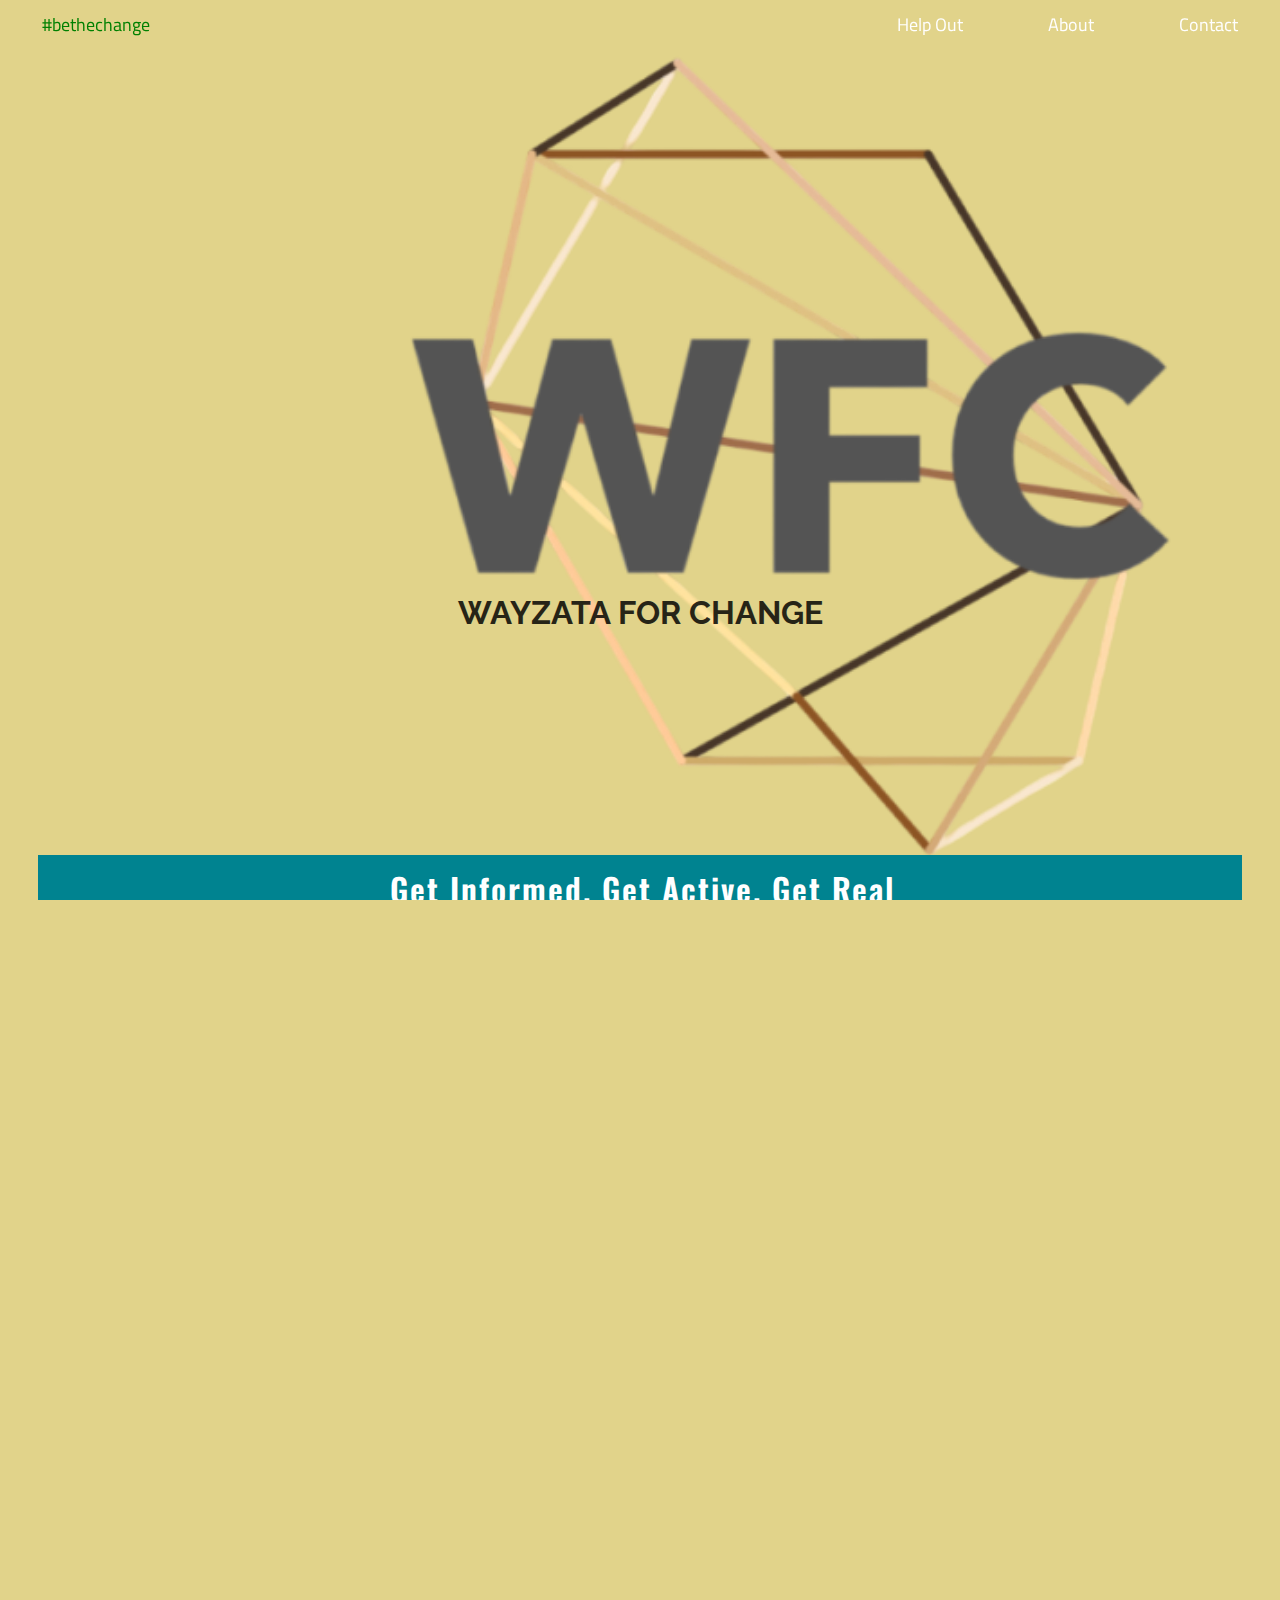
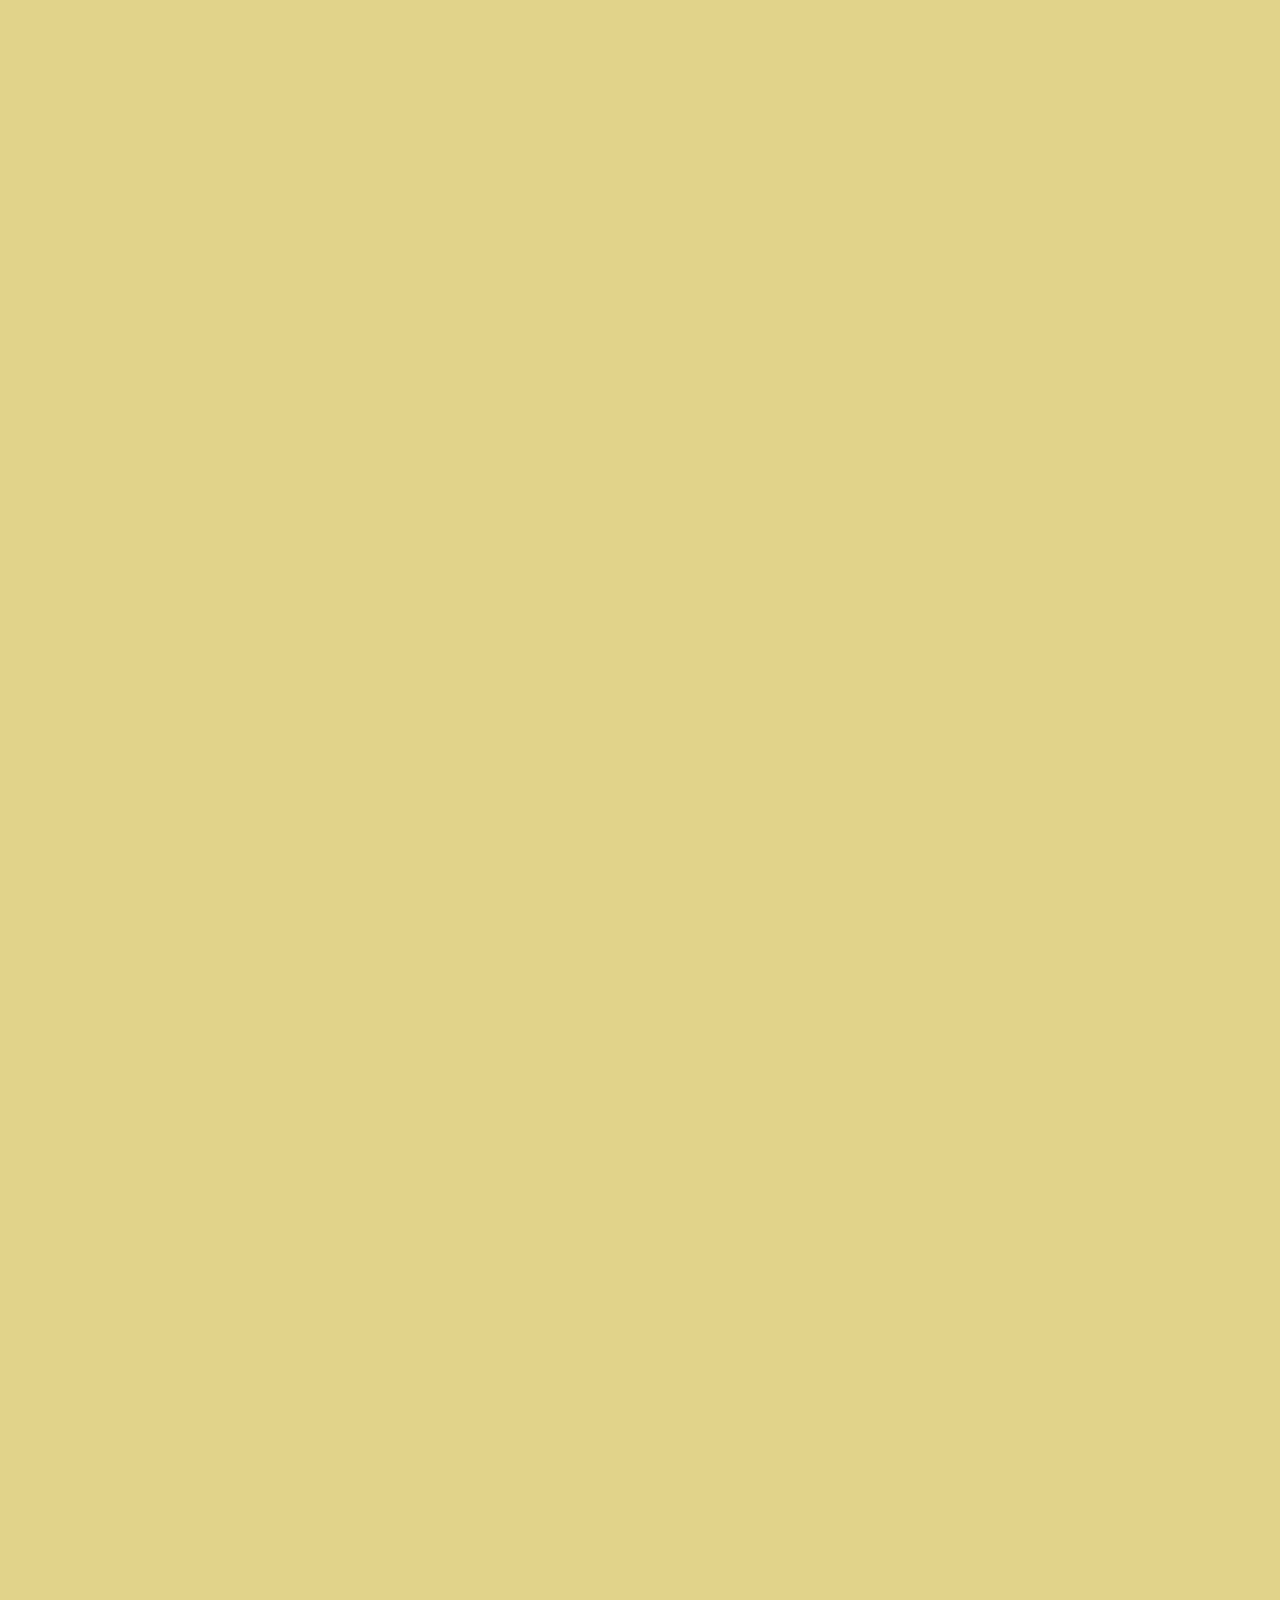
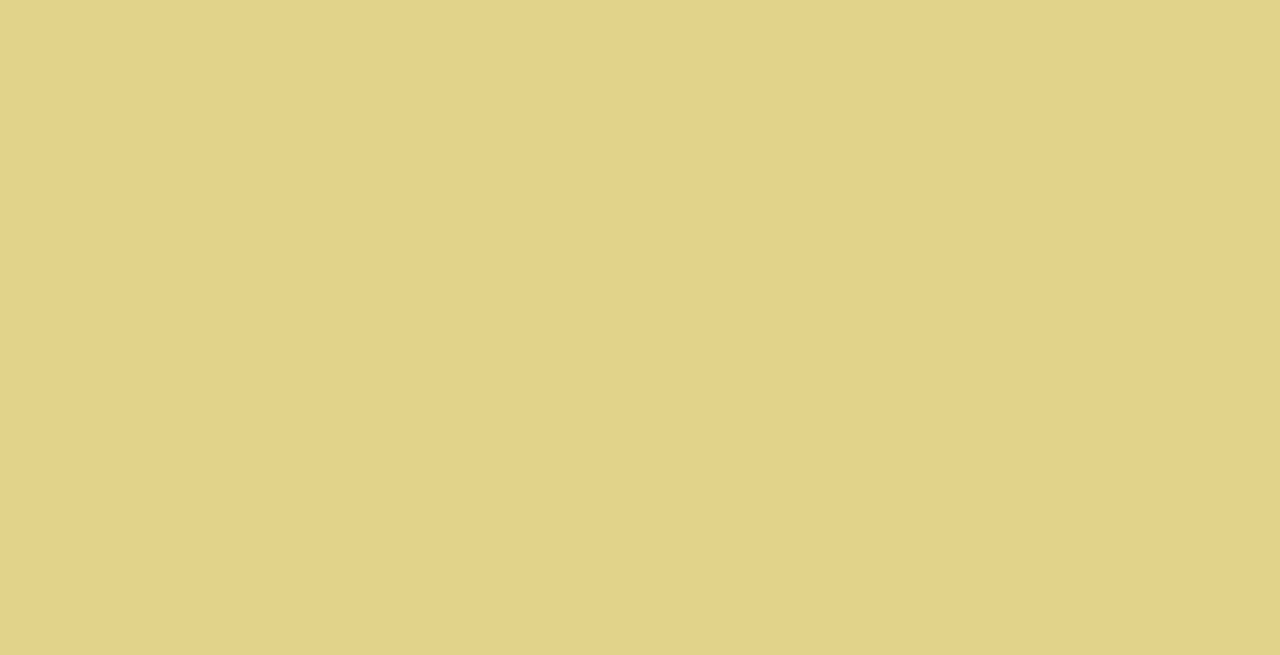
==== index.html @ 3276b5c0 "LMAO" ====
<!DOCTYPE html>
<html>
    <head>
      <script src="https://use.fontawesome.com/093dfdb2bb.js"></script>
    </head>
    <body id="body">
      <script src="https://ajax.googleapis.com/ajax/libs/jquery/3.5.1/jquery.min.js"></script>
      <script src="https://cdnjs.cloudflare.com/ajax/libs/trianglify/0.1.5/trianglify.min.js"></script>
      <script src="https://cdnjs.cloudflare.com/ajax/libs/d3/3.5.5/d3.min.js"></script>

      <script src="js/stylescripts.js"> </script>
      <link rel="stylesheet" type="text/css" href="css/default.css">
      <link rel="stylesheet" type="text/css" href="css/index.css">

          <div class="header2">
              <div class="logo2"> <img src="images/logo.png" /> </div>
          </div>

          <div class="header">
            <a class="mobile-navbar-l" onClick="dropDown()"><i class="fa fa-bars"></i></a>
            <a href="#about" class="green mobile-navbar-r"onClick="document.getElementById('Beats').scrollIntoView();">#bethechange</a>
            <a href="index.html" class="logo"><img class="bogo bogo2" src="https://media.discordapp.net/attachments/701884752554360853/701922006379266058/image0.png" /></a>
            <a href="/about.html">Help Out</a>
            <a href="/about.html"> About </a>
            <a onClick="document.getElementById('Contact').scrollIntoView();"> Contact </a>
            <!-- <a class="mobile-navbar-r" href="launch.html"><img class="icon"> -->
          </div>

          <div class="dropdown-navbar">
            <a class="dropdown-content" href="/about.html">Help Out</a>
            <br />
            <a class="dropdown-content" onClick="document.getElementById('Pricing').scrollIntoView();"> About</a>
            <br />
            <a class="dropdown-content"> Contact </a>
          </div>


          <div class="titleText">
            <h1> WAYZATA FOR CHANGE </h1>
          </div>

          <div class="main">
            <div class="space1"> </div>
            <h1 class="sbttl"> Get Informed. Get Active. Get <u> Real </u> </h1>
            <hr> </hr>
            <h2 class="sbttl2"> Welcome to Wayzata For Change. We are a student-run group looking to unite the community in response not only to the events of George Floyd, but all types of discrimination as well. <br /> <br />

Our intention is to bring the community together to create positive solutions, increase awareness and understanding of this problem, and serve as a platform for those impacted to share their experiences. We want to help students develop empathy for their peers and show how close to home this issue is for our community. Therefore, we will not tolerate hateful comments.

Some posts to look forward to:
Statistics on the issue
A timeline about the history of the issue
How to contact representatives
How to share your experiences
Relevant articles, Ted talks, or videos
And more

Thank you for showing interest in our cause. We are open to feedback and new ideas to post by clicking here https://forms.gle/tkru8dXtZkygZZ2e6 or email us at wayzataforchange@gmail.com.
</h2>
          </div>

      </body>



</html>
---- css/default.css ----
@import url('https://fonts.googleapis.com/css?family=Quicksand:600&display=swap');
@import url('https://fonts.googleapis.com/css2?family=Lora&family=Titillium+Web:wght@300;400&display=swap');
@import url('https://fonts.googleapis.com/css2?family=Lora&family=Montserrat&family=Titillium+Web:ital,wght@0,300;0,400;1,400&display=swap');
@import url('https://fonts.googleapis.com/css2?family=Lora:wght@500&display=swap');
@import url('https://fonts.googleapis.com/css2?family=Lora:wght@500&family=Raleway&display=swap');
@import url('https://fonts.googleapis.com/css2?family=Nunito:ital,wght@1,300&family=Open+Sans:wght@600&display=swap');
@import url('https://fonts.googleapis.com/css2?family=Work+Sans:ital,wght@1,300&display=swap');
@import url('https://fonts.googleapis.com/css2?family=Titillium+Web:wght@300&display=swap');
@import url('https://fonts.googleapis.com/css2?family=Quicksand&display=swap');
@import url('https://fonts.googleapis.com/css2?family=Oswald:wght@300&display=swap');

.header2 {
  z-index:-2;
  position: absolute;
  margin-left: auto;
  margin-right: auto;
  left: 0;
  right: 0;
  text-align: center;
  /* background-color: black; */
}

.logo2 {
  height:100vh;
  margin-left:auto;
  margin-right: auto;
  width:578px;
  /* z-index:0 */
}

img {
  height:inherit;
}

.titleText {
  color:black;
  display: none;
  z-index:-1;
  position: absolute;
  top:66%;
  margin-left: auto;
  margin-right: auto;
  left: 0;
  right: 0;
  text-align: center;
  /* font-family: 'Lora', serif; */
  font-family: 'Raleway', sans-serif;
}

@media screen and (max-width: 500px) {
  .logo2{
    width:100vw;
    margin-left:auto;
    margin-right: auto;
    height:auto;
  }

  img {
    width:inherit;
  }

}

html,body{
  height:100%;
  overflow-x:hidden;
}

body{
  background:#E1D38A;
  /* background-size:cover; */
  font-family:sans-serif;
  text-align:center;
  padding-top:20%
}

.content {
	width: 400px;
	background: #fff;
	padding: 30px;
	text-align: center;
	z-index: 995;
  box-shadow:0 3px 36px 0 rgba(0, 0, 0, 0.6);
  display:inline-block;
  opacity:0.7;
  color:#666;
  text-decoration:none;
  transition:all 0.2s
}

.content:hover{
  box-shadow:0 3px 6px 0 rgba(0, 0, 0, 0.3);
  padding:40px;
  margin-top:-10px;
  color:#444
}

.sbttl {
  font-family: 'Oswald', sans-serif;
  text-align: center;
  font-weight: 600;
  margin-left:5px;
  letter-spacing: 2px;
  color:white;
}

.sbttl2 {
  text-align: center;
  /* margin-left:5px; */
  font-family: 'Quicksand', sans-serif;
  color: rgb(94, 94, 94);
  font-weight: 100;
  background-color: white;
}
---- css/index.css ----
@import url('https://fonts.googleapis.com/css?family=Quicksand:600&display=swap');
@import url('https://fonts.googleapis.com/css2?family=Lora&family=Titillium+Web:wght@300;400&display=swap');
@import url('https://fonts.googleapis.com/css2?family=Lora&family=Montserrat&family=Titillium+Web:ital,wght@0,300;0,400;1,400&display=swap');


* {
  margin:0;
      box-sizing: border-box;
}

:root {
  --header-bg-col: #212654;
  --header-txt-col: white;
  --dropdown-bg-col: #212654;
  --dropdown-txt-col:white;
  --header-txt-col-hover: rgb(175, 175, 175);

}

[page-theme=dark] {
  --header-bg-col: black;
  --header-txt-col:rgba(225, 179, 130, 0.85);
  --header-txt-col-hover: rgba(225, 179, 130, 1);
  --dropdown-bg-col: black;
  --dropdown-txt-col: white;
}
/* HEADER */

html, body {
    margin:0;
    padding:0;
    transition: all 0.2s ease-in-out;
}

.header {
  z-index:40;
  margin:0;
  position:fixed;
  top:0px;
  display: flex;
  width:100%;
  height:44px;
}

.header a:hover {
  color: var(--header-txt-col-hover);
}

.header a {
    cursor:pointer;
    flex-grow: 1;

    text-align: center;
    text-decoration: none;

    padding: 12px;
    line-height: 25px;

    font-size: 18px;
    font-family: 'Titillium Web', sans-serif;

    transition: all 0.2s ease-in-out;


    color: var(--header-txt-col);

    transition: all 0.2s ease-in-out;
}

.icon {
  height:24px;
  width:auto;
}

.header a.mobile-navbar-l {
  display:none;
}

.header a.logo {
  font-size: 25px;
  font-weight: bold;
  font-family: 'Montserrat', sans-serif;
  opacity: 0;
  flex-grow:10;
}

.toggle-theme-asset {
  transition: all 0.2s ease-in-out;
}
.toggle-theme-asset:before {
  content: ' \25D1';
}
/* .toggle-theme-asset:hover:hover:before {
  content: ' \25D1';
  rotate: 180deg;
} */

/* MOBILE */

.dropdown-content {
  display:none;
}

@media screen and (max-width: 767px) {

  .main {
    width:100% !important;
    margin-left:0 !important;
    margin-right:0 !important;
  }

  .header a {
    display: none;
    height: 48px;
  }

      .expandable-l, .expandable-r {
          display:block !important;
      }

      #stuff-2-r {
      display:none !important;
      flex-grow:0;
    }

      #stuff-r {
      display:none !important;
      flex-grow:0;
    }


    .logo {
        /* display:block !important; */
        text-align: center !important;
    }
    .header {
        height:48px;
    }

    .sep {
    colspan:2;
  }

    .mobile-navbar-l {
      display:block !important;
      float:left;
      width: 50px;
      margin:none;
      flex-grow: 1;
    }

    .mobile-navbar-r {
      display:block !important;
      float:right;
      text-align:right !important;
      width: 50px;
      margin:none;
      flex-grow: 1;
    }

    .logo_expandable {
      flex-grow:1;
    }

    .dropdown-navbar {
      margin-top:48px;
    }
    .sbttl {
      font-size: 25px !important;
    }

    .txt {
      font-size: 30px !important;
    }

}

.expandable-l {
    display:none;
}
.dropdown-navbar {
  top:0;
  height:0;
  width:100%;
  z-index: 10;
  position: fixed;
  margin-top:44px;
  background-color:var(--dropdown-bg-col);
  color:var(--dropdown-txt-col);
}

.dropdown-content {
  display: none;
  color: var(--default-text);
  text-align: center;
  padding: 12px;
  text-decoration: none;
  font-size: 18px;
  line-height: 25px;
  height: 44px;
  transition: all 0.2s ease-in-out;
  font-family: 'Titillium Web', sans-serif;
}

.dropdown-content:hover {
  color: var(--header-txt-color-hover);
}

.active  a{
  background-color: var(--header-bg-col) !important;
}

.dropdown a{

    background-color: var(--header-bg-col) !important;

}
.a.mobile-navbar-l {
  text-align-last: left !important;
}
a.mobile-navbar-l {
  text-align-last: left;
}

.footer {
  text-align:center;
  text-decoration: none;
  text-decoration-color: var(--header-txt-col);
  position: relative;
  z-index: 5;
}

.footer a {
  font-size:20px;
  color: var(--header-txt-col) !important;
  font-family: 'Titillium Web', sans-serif;
text-decoration:none;}

.bogo {
  height:32px;
  width:auto;
  padding-right: 6px;
  padding-left: 6px;;



}


.green {
  color:green !important;
}

.header {
  /* background-color: white; */
}

.main {
  background-color: rgb(0, 131, 144);
  width:94%;
  margin-left: 3%;
  margin-right: 3%;
  height:3000px;
  position:relative;
  margin-top:95vh;
}

.horizontal-line {
  margin-top:15px;
}

.space1 {
  height: 10px;
}
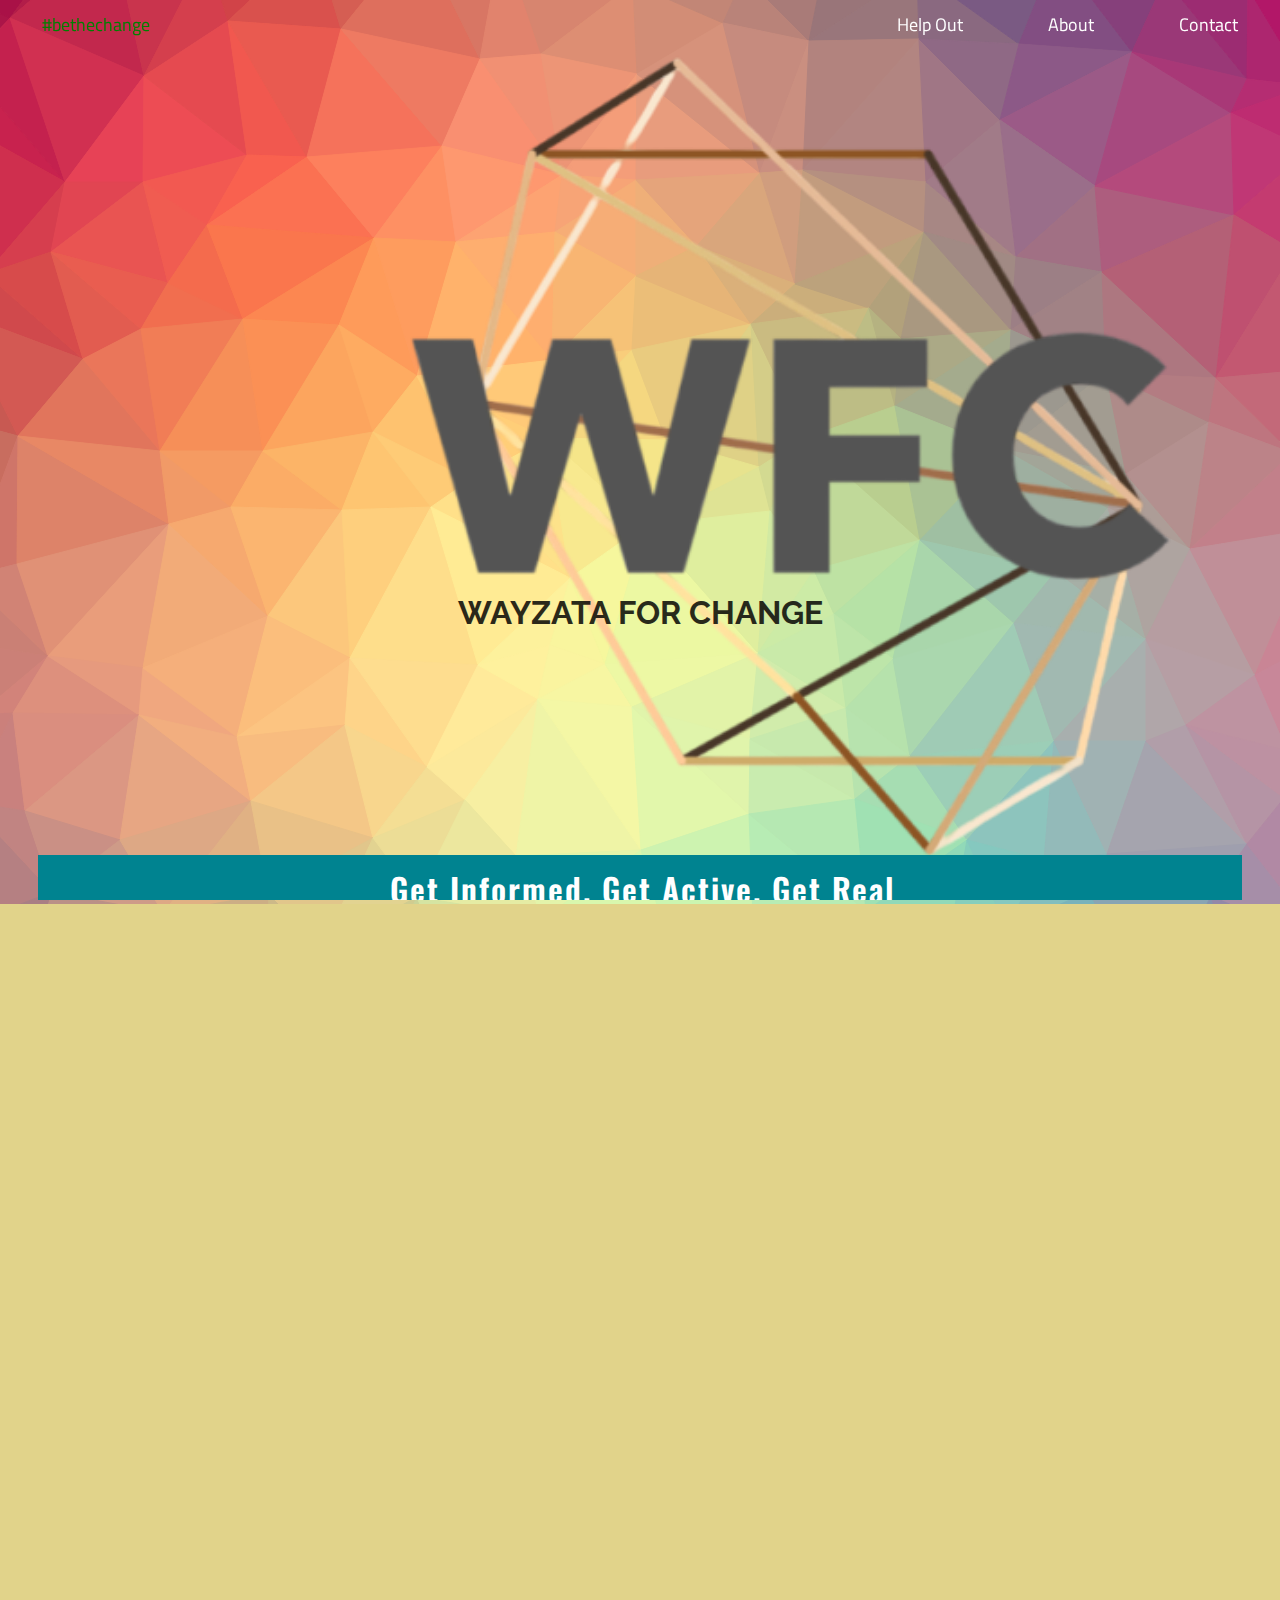
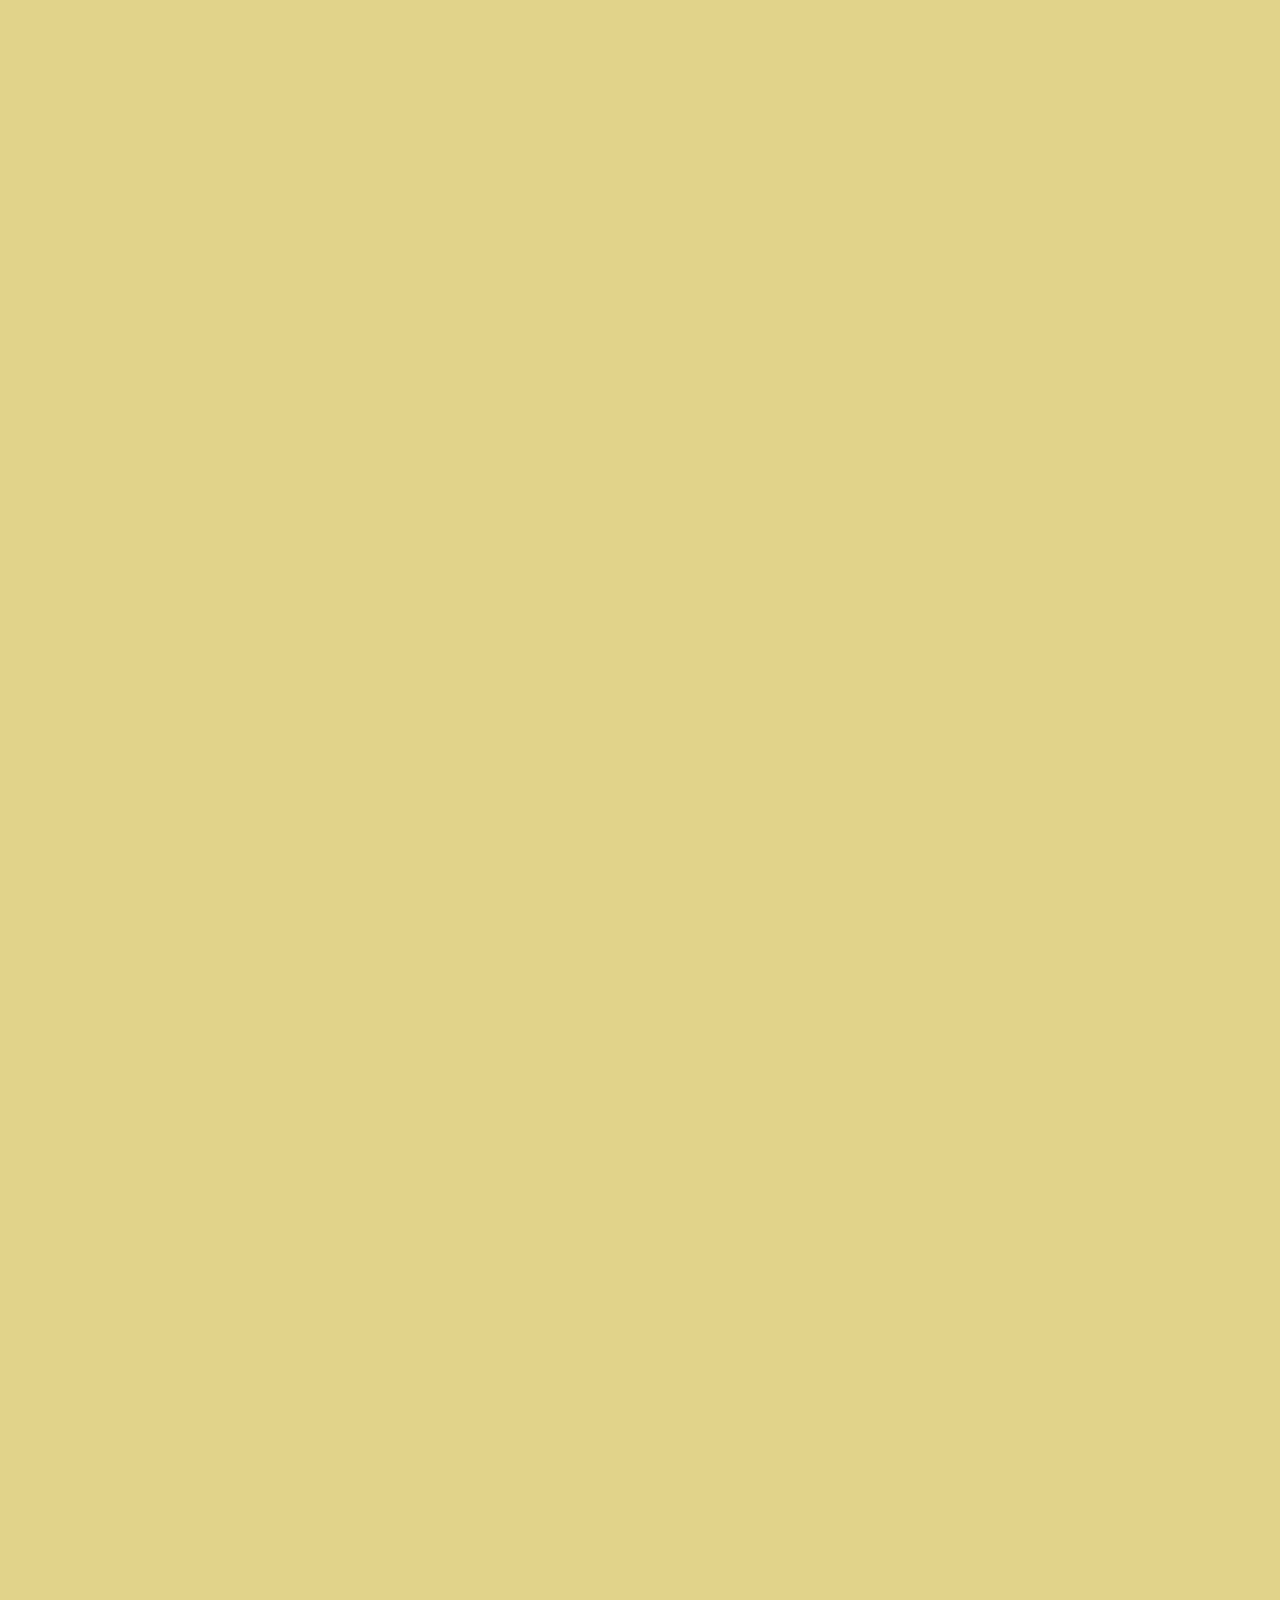
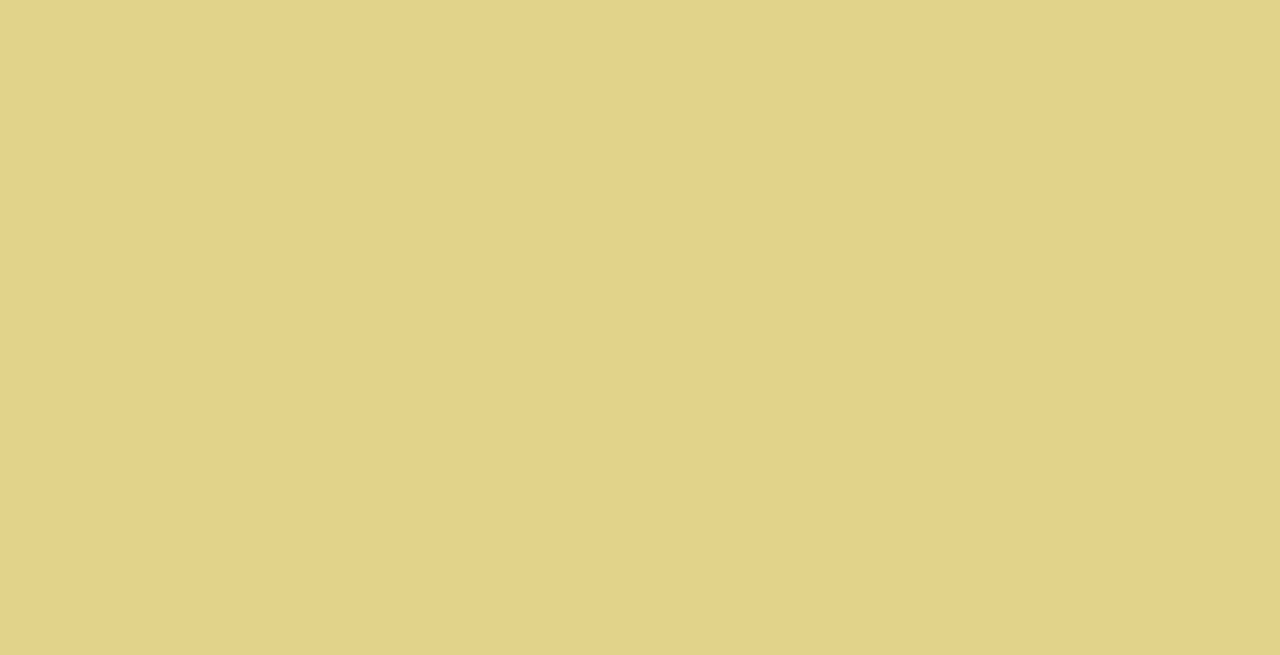
==== commit b28ce756: "a" ====
--- a/index.html
+++ b/index.html
@@ -3,7 +3,7 @@
     <head>
       <script src="https://use.fontawesome.com/093dfdb2bb.js"></script>
     </head>
-    <body id="body">
+    <body id="body" style="background-image: url([data-uri])">
       <script src="https://ajax.googleapis.com/ajax/libs/jquery/3.5.1/jquery.min.js"></script>
       <script src="https://cdnjs.cloudflare.com/ajax/libs/trianglify/0.1.5/trianglify.min.js"></script>
       <script src="https://cdnjs.cloudflare.com/ajax/libs/d3/3.5.5/d3.min.js"></script>
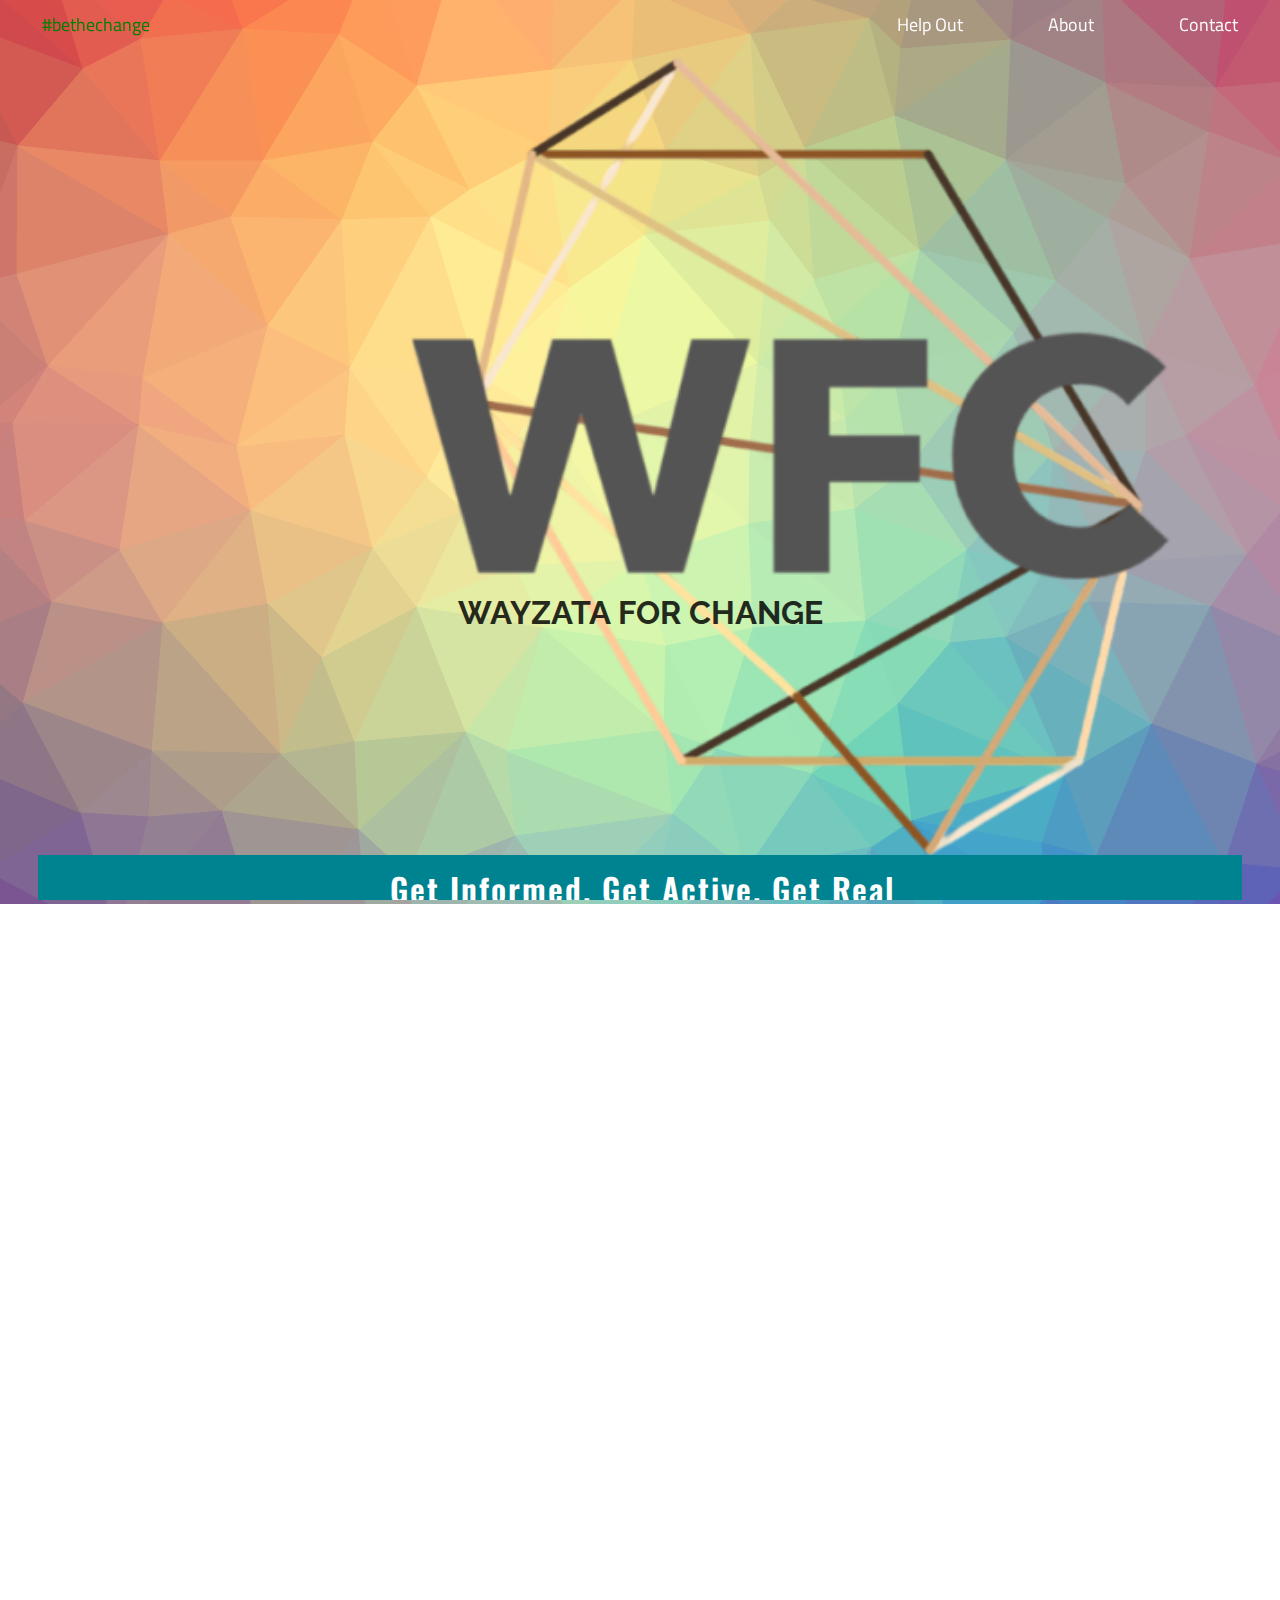
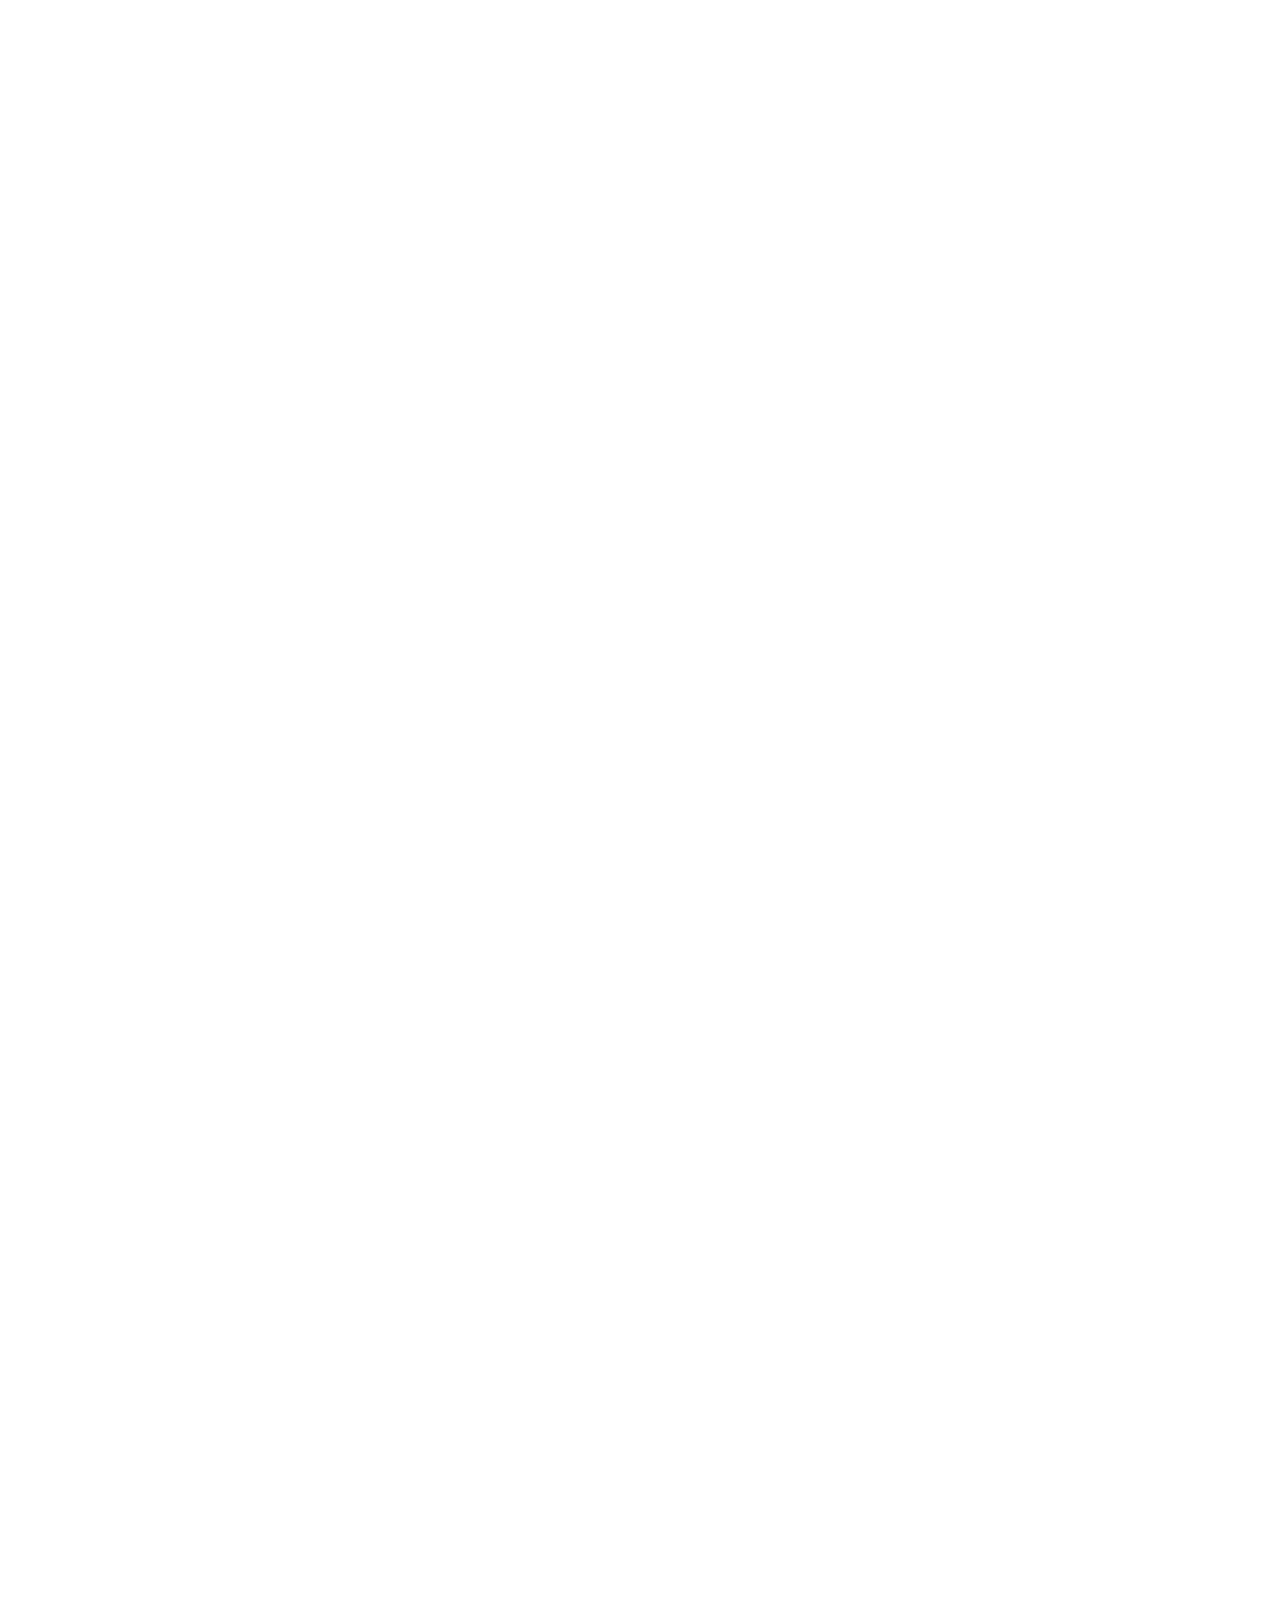
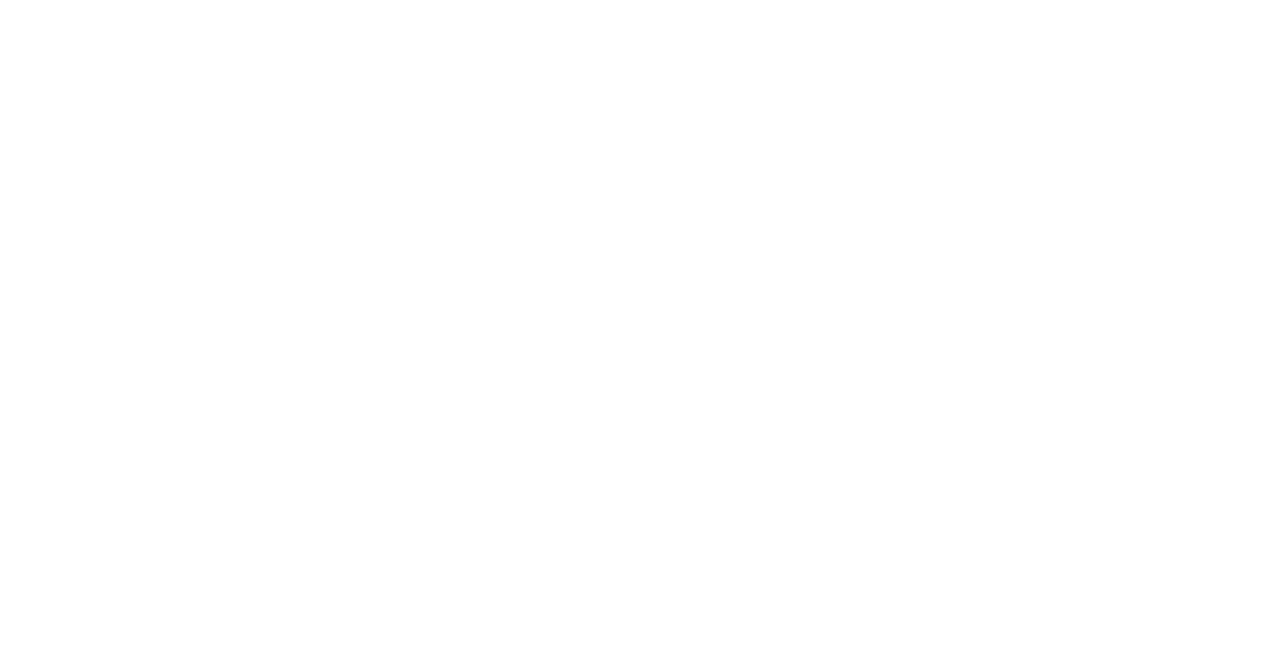
==== commit 8e578950: "epic" ====
--- a/index.html
+++ b/index.html
@@ -3,7 +3,7 @@
     <head>
       <script src="https://use.fontawesome.com/093dfdb2bb.js"></script>
     </head>
-    <body id="body" style="background-image: url([data-uri])">
+    <body id="body" >
       <script src="https://ajax.googleapis.com/ajax/libs/jquery/3.5.1/jquery.min.js"></script>
       <script src="https://cdnjs.cloudflare.com/ajax/libs/trianglify/0.1.5/trianglify.min.js"></script>
       <script src="https://cdnjs.cloudflare.com/ajax/libs/d3/3.5.5/d3.min.js"></script>
--- a/css/default.css
+++ b/css/default.css
@@ -112,3 +112,11 @@
   font-weight: 100;
   background-color: white;
 }
+
+body {
+  background: url([data-uri]) no-repeat center center fixed;
+ -webkit-background-size: cover;
+ -moz-background-size: cover;
+ -o-background-size: cover;
+ background-size: cover;
+}
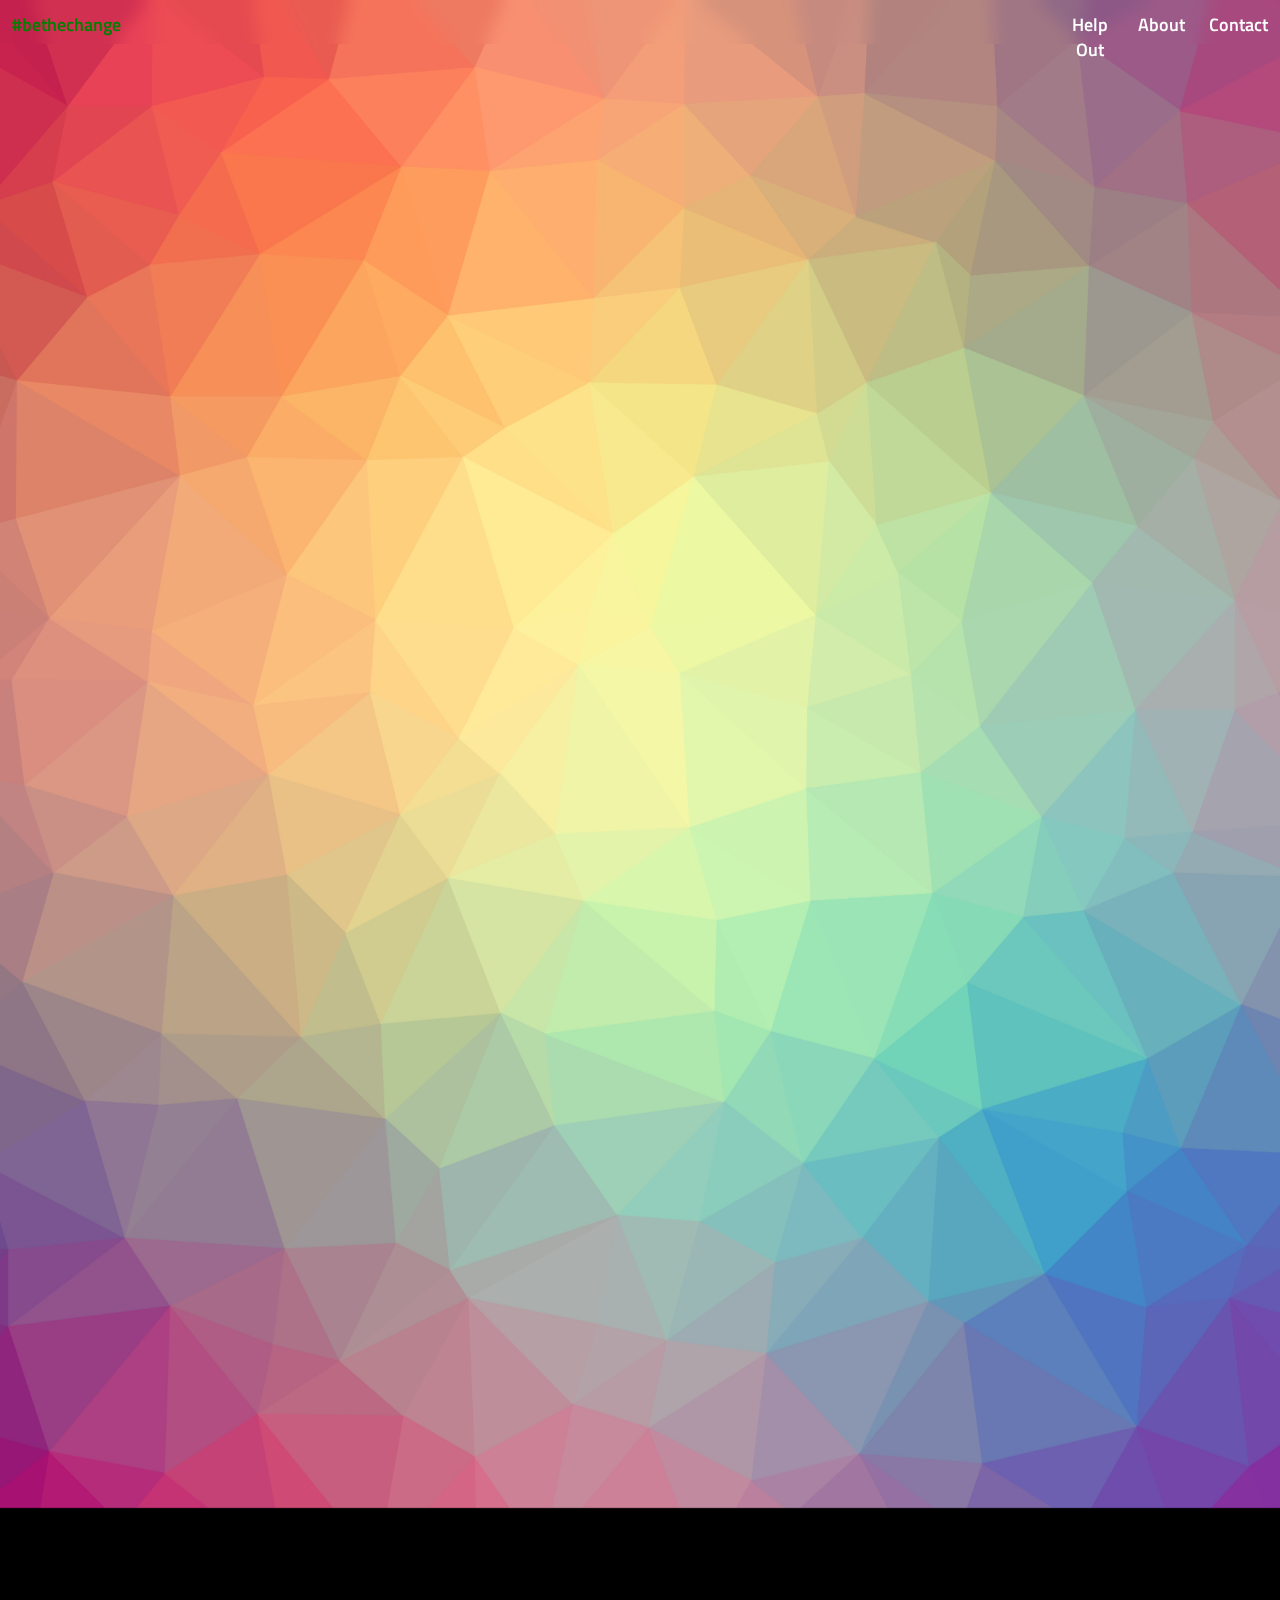
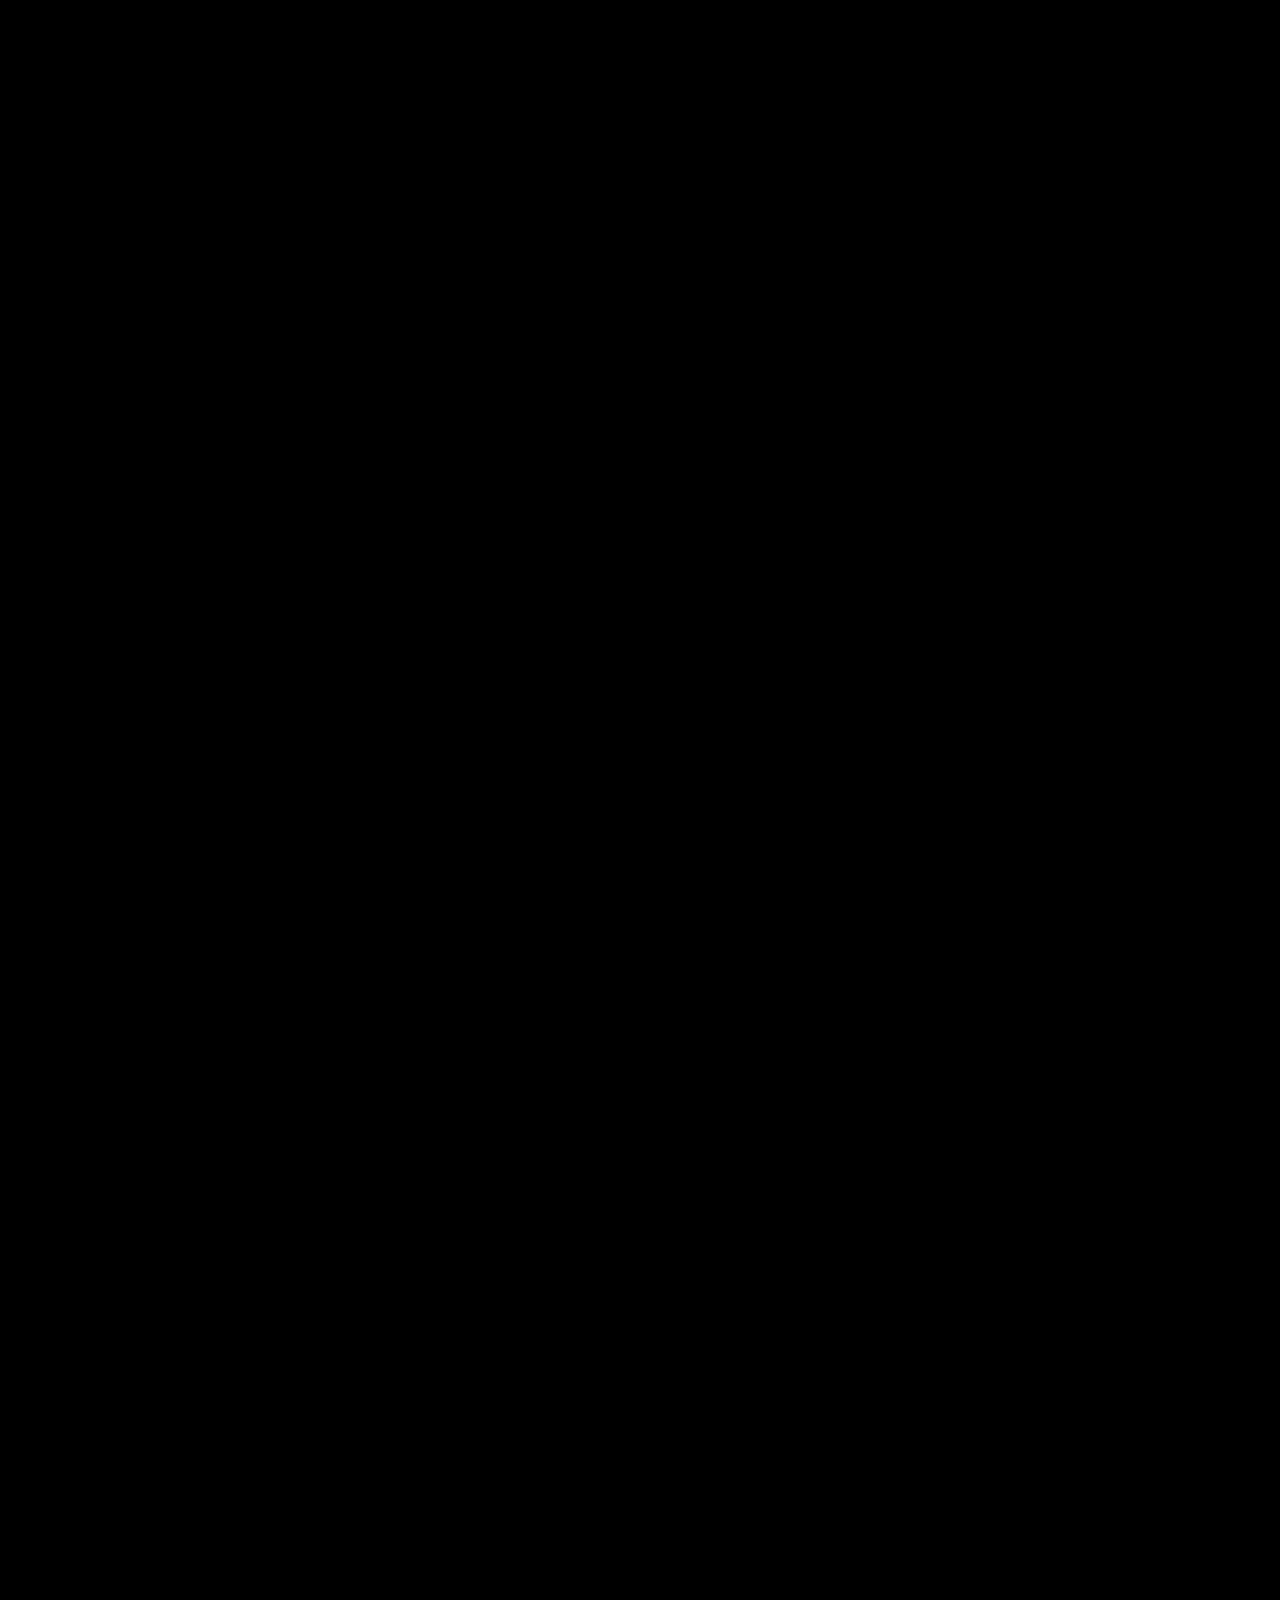
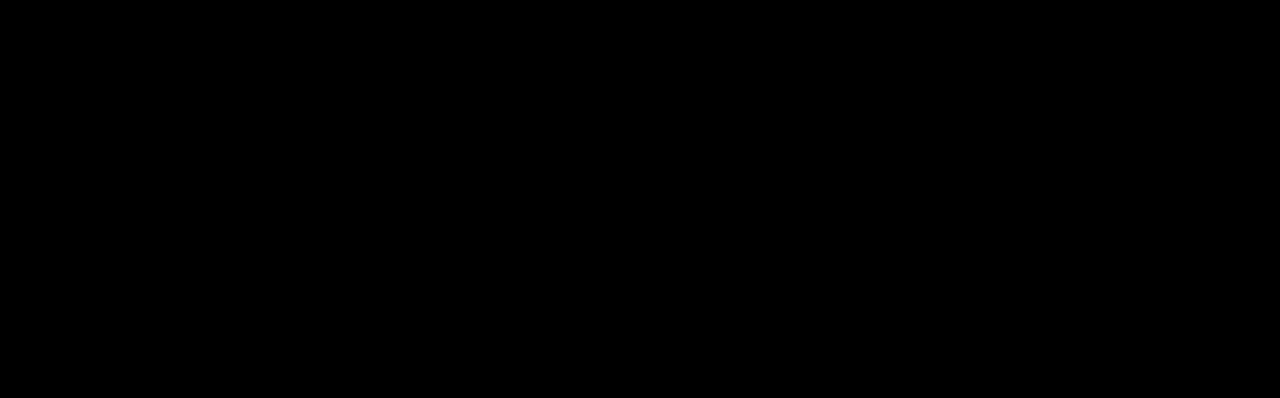
==== commit 4038e5de: "uhhh" ====
--- a/index.html
+++ b/index.html
@@ -1,66 +1,56 @@
 <!DOCTYPE html>
 <html>
-    <head>
-      <script src="https://use.fontawesome.com/093dfdb2bb.js"></script>
-    </head>
-    <body id="body" >
-      <script src="https://ajax.googleapis.com/ajax/libs/jquery/3.5.1/jquery.min.js"></script>
-      <script src="https://cdnjs.cloudflare.com/ajax/libs/trianglify/0.1.5/trianglify.min.js"></script>
-      <script src="https://cdnjs.cloudflare.com/ajax/libs/d3/3.5.5/d3.min.js"></script>
 
-      <script src="js/stylescripts.js"> </script>
-      <link rel="stylesheet" type="text/css" href="css/default.css">
-      <link rel="stylesheet" type="text/css" href="css/index.css">
+<head>
+  <meta name="viewport" content="width=device-width">
+  <!-- IMPORTS AND DEPENDENCIES -->
 
-          <div class="header2">
-              <div class="logo2"> <img src="images/logo.png" /> </div>
-          </div>
-
-          <div class="header">
-            <a class="mobile-navbar-l" onClick="dropDown()"><i class="fa fa-bars"></i></a>
-            <a href="#about" class="green mobile-navbar-r"onClick="document.getElementById('Beats').scrollIntoView();">#bethechange</a>
-            <a href="index.html" class="logo"><img class="bogo bogo2" src="https://media.discordapp.net/attachments/701884752554360853/701922006379266058/image0.png" /></a>
-            <a href="/about.html">Help Out</a>
-            <a href="/about.html"> About </a>
-            <a onClick="document.getElementById('Contact').scrollIntoView();"> Contact </a>
-            <!-- <a class="mobile-navbar-r" href="launch.html"><img class="icon"> -->
-          </div>
-
-          <div class="dropdown-navbar">
-            <a class="dropdown-content" href="/about.html">Help Out</a>
-            <br />
-            <a class="dropdown-content" onClick="document.getElementById('Pricing').scrollIntoView();"> About</a>
-            <br />
-            <a class="dropdown-content"> Contact </a>
-          </div>
-
-
-          <div class="titleText">
-            <h1> WAYZATA FOR CHANGE </h1>
-          </div>
-
-          <div class="main">
-            <div class="space1"> </div>
-            <h1 class="sbttl"> Get Informed. Get Active. Get <u> Real </u> </h1>
-            <hr> </hr>
-            <h2 class="sbttl2"> Welcome to Wayzata For Change. We are a student-run group looking to unite the community in response not only to the events of George Floyd, but all types of discrimination as well. <br /> <br />
-
-Our intention is to bring the community together to create positive solutions, increase awareness and understanding of this problem, and serve as a platform for those impacted to share their experiences. We want to help students develop empathy for their peers and show how close to home this issue is for our community. Therefore, we will not tolerate hateful comments.
-
-Some posts to look forward to:
-Statistics on the issue
-A timeline about the history of the issue
-How to contact representatives
-How to share your experiences
-Relevant articles, Ted talks, or videos
-And more
-
-Thank you for showing interest in our cause. We are open to feedback and new ideas to post by clicking here https://forms.gle/tkru8dXtZkygZZ2e6 or email us at wayzataforchange@gmail.com.
-</h2>
-          </div>
-
-      </body>
+  <!-- Page Render Initialization (includes styling and authentication) (IMPORTANT Imports) -->
+  <link rel="stylesheet" type="text/css" href="styles.css">
+  <link rel="stylesheet" type="text/css" href="styles/index.css">
+  <link rel="stylesheet" type="text/css" href="styles/default.css">
+  <link rel="stylesheet" href="https://cdnjs.cloudflare.com/ajax/libs/font-awesome/4.7.0/css/font-awesome.min.css">
+  <script src="index.js"></script>
+  <script src="pageTheme.js"></script>
+  <script src="jQuery/jquery-3.4.1.min.js"></script>
 
 
 
+  <!-- PAGE INFO -->
+
+  <title>WFC</title>
+
+</head>
+
+<body>
+  <!-- NAVBAR/HEADER -->
+  <div class="header">
+    <a class="mobile-navbar-l" onClick="dropDown()"><i class="fa fa-bars"></i></a>
+    <a href="#about" class="green mobile-navbar-r"onClick="document.getElementById('Beats').scrollIntoView();">#bethechange</a>
+    <a href="index.html" class="logo"><img class="bogo bogo2" src="https://media.discordapp.net/attachments/701884752554360853/701922006379266058/image0.png" /></a>
+    <a href="/about.html">Help Out</a>
+    <a href="/about.html"> About </a>
+    <a onClick="document.getElementById('Contact').scrollIntoView();"> Contact </a>
+    <!-- <a class="mobile-navbar-r" href="launch.html"><img class="icon"> -->
+  </div>
+
+  <div class="dropdown-navbar">
+    <a class="dropdown-content" href="/about.html">Help Out</a>
+    <br />
+    <a class="dropdown-content" onClick="document.getElementById('Pricing').scrollIntoView();"> About</a>
+    <br />
+    <a class="dropdown-content"> Contact </a>
+  </div>
+
+  <div class="virus-img-cntnr">
+    <div class="virus-img"> <img class="logo img-top" src="styles/image.jpeg" /></div>
+  </div>
+
+  <div class="main">
+
+
+  </div>
+
+</body>
+
 </html>
--- a/styles.css
+++ b/styles.css
@@ -0,0 +1,346 @@
+@import url('https://fonts.googleapis.com/css2?family=Raleway:wght@300&display=swap');
+.logo {
+  width:100%;
+  height:auto;
+}
+
+* {
+  margin:0px;
+  padding:0px;
+}
+
+@media screen and (max-width: 767px) {
+  .logo {
+    width:160%;
+    height:auto;
+    margin-right:auto;
+    overflow:hidden;
+  }
+  .virus-img {
+    top:0% !important;
+    left:-33.8% !important;
+  }
+  .y1 {
+    align-self: flex-start;
+    height:300px;
+  }
+  .y2 {
+    align-self: center;
+    height:300px;
+  }
+  .y3 {
+    align-self: flex-end;
+    height:300px;
+  }
+  .yt-box {
+    display:block !important;
+    height:900px !important;
+  }
+  .main {
+    height:2900px !important;
+  }
+}
+
+.main {
+  z-index:5;
+  position:absolute;
+  background-color: black;
+  height:2000px;
+  /* top:100%; */
+  width:100%;
+}
+.title {
+  text-align:center;
+  color:gray;
+  font-family: 'Raleway', sans-serif;
+}
+
+.bogo2 {
+  opacity:0;
+}
+
+.space {
+  height:100px;
+}
+
+.space2 {
+  height:25px;
+}
+
+.yt-box {
+  height:300px;
+  display:flex;
+}
+
+.y1, .y2, .y3 {
+    flex-grow:1;
+}
+
+.frame{
+  height:100%;
+  width:100%;
+}
+
+.p1, .p3 {
+  background-color: white;
+  border-radius: 20px;
+  width:100%;
+  flex-grow:1;
+}
+
+.p2 {
+  background-color: white;
+  border-radius: 20px;
+  width:100%;
+  flex-grow:1;
+  margin-top: -20px;
+}
+
+.toptext {
+  padding-top:20px;
+  text-align:center;
+  width:100%;
+  font-family: -apple-system, BlinkMacSystemFont, Roboto, Open Sans, Helvetica Neue, sans-serif;
+  font-size: 16px;
+  font-weight: 500;
+}
+
+.moneytext {
+  padding-top:50px;
+  display: flex;
+  text-align: center;
+}
+
+.gray {
+  color:grey;
+  width:auto;
+  margin-right:2%;
+  margin-right: none;
+  position:relative;
+
+}
+
+.cost {
+  width:100%;
+  font-size: 50px;
+  font-weight:600;
+      font-family: -apple-system, BlinkMacSystemFont, Roboto, Open Sans, Helvetica Neue, sans-serif;
+}
+
+.container {
+  display:flex;
+}
+
+.p1cont, .p2cont, .p3cont {
+    flex-grow:1;
+}
+
+.features {
+  text-align:center;
+}
+
+.fade {
+  text-align:center;
+  font-size: 13px;
+  font-weight: 400;
+  font-family: -apple-system, BlinkMacSystemFont, Roboto, Open Sans, Helvetica Neue, sans-serif;
+  color:#7f8588;
+}
+
+.paybtn {
+  margin-top:40px;
+  text-align:center;
+  margin-bottom:40px;
+  font-family: -apple-system, BlinkMacSystemFont, Roboto, Open Sans, Helvetica Neue, sans-serif;
+  background-color:rgb(0, 162, 255);
+  width:60%;
+  font-size: 17px;
+    font-weight: 500;
+    color:white;
+    height:25px;
+    border-radius: 4px;
+  margin-left:20%;
+  margin-right:20%;
+  display:flex;
+}
+
+.word {
+  font-weight: 500;
+  align-self: center;
+  text-align: center;
+  margin-left:auto;
+  margin-right:auto;
+}
+
+.features {
+  text-align: left;
+  margin-left:20%;
+}
+
+.feature {
+  font-size: 14px;
+  font-weight: 400;
+  font-family: -apple-system, BlinkMacSystemFont, Roboto, Open Sans, Helvetica Neue, sans-serif;
+}
+
+a {
+  font-weight: 600;
+}
+
+#Pricing {
+  margin-bottom:45px;
+}
+
+.green {
+  color:green !important;
+}
+
+
+/* Style inputs with type="text", select elements and textareas */
+input[type=text], select, textarea {
+  width: 100%; /* Full width */
+  padding: 12px; /* Some padding */
+  border: 1px solid #ccc; /* Gray border */
+  border-radius: 4px; /* Rounded borders */
+  box-sizing: border-box; /* Make sure that padding and width stays in place */
+  margin-top: 6px; /* Add a top margin */
+  margin-bottom: 16px; /* Bottom margin */
+  resize: vertical /* Allow the user to vertically resize the textarea (not horizontally) */
+}
+
+/* Style the submit button with a specific background color etc */
+input[type=submit] {
+  background-color: #4CAF50;
+  color: white;
+  padding: 12px 20px;
+  border: none;
+  border-radius: 4px;
+  cursor: pointer;
+}
+
+/* When moving the mouse over the submit button, add a darker green color */
+input[type=submit]:hover {
+  background-color: #45a049;
+}
+label {
+  color:white;
+  font-family: 'Raleway', sans-serif;
+}
+
+/* Add a background color and some padding around the form */
+.container {
+  border-radius: 5px;
+  padding: 20px;
+}
+.form {
+  width:90%;
+  margin-right:5%;
+  margin-left:5%;
+  background: black;
+}
+
+/* DIRTY Responsive pricing table CSS */
+
+/*
+- make mobile switch sticky
+*/
+* {
+  box-sizing:border-box;
+  padding:0;
+  margin:0;
+   outline: 0;
+}
+body {
+  font-family:Helvetica Neue,Helvetica,Arial,sans-serif;
+  font-size:14px;
+  padding:14px;
+}
+article {
+  width:100%;
+  max-width:1000px;
+  margin:0 auto;
+  position:relative;
+}
+ul {
+  display:flex;
+  top:0px;
+  z-index:10;
+  padding-bottom:14px;
+}
+li {
+  list-style:none;
+  flex:1;
+}
+li:last-child {
+  border-right:1px solid #DDD;
+}
+button {
+  width:100%;
+  border: 1px solid #DDD;
+  border-right:0;
+  border-top:0;
+  padding: 10px;
+  background:#FFF;
+  font-size:14px;
+  font-weight:bold;
+  height:60px;
+  color:#999
+}
+li.active button {
+  background:#F5F5F5;
+  color:#000;
+}
+table { border-collapse:collapse; table-layout:fixed; width:100%; }
+th { background:#F5F5F5; display:none; }
+td, th {
+  height:53px
+}
+td,th { border:1px solid #DDD; padding:10px; empty-cells:show; }
+td,th {
+  text-align:left;
+}
+td+td, th+th {
+  text-align:center;
+  display:none;
+}
+td.default {
+  display:table-cell;
+}
+.bg-purple {
+  border-top:3px solid #A32362;
+}
+.bg-blue {
+  border-top:3px solid #0097CF;
+}
+.sep {
+  color:black;
+  background:#F5F5F5;
+  font-weight:bold;
+}
+.txt-l { font-size:28px; font-weight:bold; }
+.txt-top { position:relative; top:-9px; left:-2px; }
+.tick { font-size:18px; color:#2CA01C; }
+.hide {
+  border:0;
+  background:none;
+}
+
+@media (min-width: 640px) {
+  ul {
+    display:none;
+  }
+  td,th {
+    display:table-cell !important;
+  }
+  td,th {
+    width: 330px;
+
+  }
+  td+td, th+th {
+    width: auto;
+  }
+}
+
+td {
+  color:white;
+}
--- a/styles/index.css
+++ b/styles/index.css
@@ -0,0 +1,258 @@
+@import url('https://fonts.googleapis.com/css?family=Quicksand:600&display=swap');
+@import url('https://fonts.googleapis.com/css2?family=Lora&family=Titillium+Web:ital,wght@0,300;0,400;1,400&display=swap');
+@import url('https://fonts.googleapis.com/css2?family=Lora&family=Montserrat&family=Titillium+Web:ital,wght@0,300;0,400;1,400&display=swap');
+@import url('https://fonts.googleapis.com/css2?family=Baloo+Thambi+2&display=swap');
+
+:root {
+  --sbbtl-txt-col: white;
+  --txt-col:black;
+}
+
+[page-theme=dark] {
+    --sbbtl-txt-col: black;
+    --txt-col:white;
+}
+
+.virus-img-cntnr {
+  width:100%;
+    z-index:1;
+    position:fixed;
+}
+
+.virus-img {
+
+  width:100%;
+    position:fixed;
+    top:0;
+    /* animation: mymove 10s infinite; */
+    top:-10%;
+}
+
+.OSH {
+    opacity:0;
+}
+
+.bogo {
+  height:32px;
+  width:auto;
+}
+
+.blurb-1, .blurb-2, .blurb-3, .blurb-4, .blurb-5, .blurb-6 {
+    font-family: 'Baloo Thambi 2', cursive;
+    font-size: 20px;
+    float:right;
+    color:grey;
+    margin-left:10px;
+}
+
+@media screen and (min-width: 1200px) {
+  .img-top {
+    width:108%;
+    margin-left: -2px;
+  }
+
+  .virus-img {
+    width:100%;
+  }
+
+  .virus-img-cntnr {
+    width:100%;
+  }
+}
+
+@keyframes mymove {
+  0% {top: -44px}
+  50% {top: 0px;}
+  100% {top: -44px}
+}
+
+.img-elements-cntnr {
+  z-index:2;
+  position:fixed;
+  top:0px;
+  overflow: hidden;
+  width:100%;
+  height:100%;
+}
+
+
+
+.sbttl {
+
+  left: 25vw;
+
+  position: absolute;
+  top:15vh;
+
+  text-align:center;
+
+  margin-top: 0px;
+  margin-bottom:0px;
+
+  width:50vw;
+
+
+  font-family: 'Titillium Web', sans-serif;
+    color: var(--sbbtl-txt-col);
+    font-size: 35px;
+  backdrop-filter: blur(1px);
+}
+
+
+.header {
+  backdrop-filter: blur(8px);
+  /* background-color: var(--txt-col); */
+}
+
+.imp-btn {
+    font-family: 'Titillium Web', sans-serif;
+  position: absolute;
+  top:60vh;
+  left:42.5vw;
+  right:75vw;
+  width:15vw;
+
+}
+
+.imp-btn-1, .imp-btn-2, .imp-btn-3, .imp-btn-4, .imp-btn-5, .imp-btn-6 {
+    font-family: 'Titillium Web', sans-serif;
+    margin-bottom:20px;
+}
+
+.img-elements-scroll {
+    width:200%;
+    position: absolute;
+    top: 80vh;
+    left: 48vw;
+    right: 48vw;
+    width: 4vw;
+}
+
+#content {
+  width:100%;
+  display:flex;
+  margin-top:540px;
+  height:inherit;
+  position: relative;
+
+  background-color: var(--sbbtl-txt-col);
+
+  background-color: var(--header-background-color);
+
+  -webkit-box-shadow: 0 1px 5px rgba(0, 0, 0, 0.25);
+  -moz-box-shadow: 0 1px 5px rgba(0, 0, 0, 0.25);
+  box-shadow: 0 1px 5px rgba(0, 0, 0, 0.25);
+  z-index:5;
+}
+
+#content-2, #content-3, #content-4, #content-5, #content-6, #content-7 {
+  width:100%;
+  display:flex;
+  margin-top:0px;
+    height:inherit;
+  position: relative;
+  margin-top: 200px;
+  background-color: var(--sbbtl-txt-col);
+
+  background-color: var(--header-background-color);
+
+  z-index:5;
+}
+#stuff-l {
+  flex-grow: 1;
+  position:relative;
+  background-color: var(--sbbtl-txt-col);
+  height:100%;
+  width:50%;
+}
+#stuff-r {
+  flex-grow: 1;
+  position:relative;
+  background-color: var(--sbbtl-txt-col);
+  width:50%;
+}
+
+
+#stuff-2-r {
+  flex-grow:1;
+  position:relative;
+  background-color: var(--sbbtl-txt-col);
+
+  width:50%;
+}
+
+#stuff-2-l {
+  flex-grow: 1;
+  position:relative;
+  background-color: var(--sbbtl-txt-col);
+  height:100%;
+  width: 50%;
+}
+
+
+
+.example_c {
+color: #494949 !important;
+text-transform: uppercase;
+text-decoration: none;
+background: #ffffff;
+padding: 20px;
+border: 4px solid #494949 !important;
+display: inline-block;
+transition: all 0.4s ease 0s;
+}
+b {
+
+  mix-blend-mode: difference;
+}
+.example_c:hover {
+color: #ffffff !important;
+background: #f6b93b;
+border-color: #f6b93b !important;
+transition: all 0.4s ease 0s;
+}
+
+
+@media screen and (max-width: 767px) {
+
+
+    .virus-img {
+      left:-200px;
+    }
+
+    #content {
+      margin-top: 650px;
+    }
+
+    .imp-btn {
+      width:40vw;
+      left:30vw;
+      right:30vw;
+      font-size:3vw;
+    }
+
+    .virus-img {
+      transform: scale(1.25);
+    }
+}
+
+.stuff-txt {
+  width:50%;
+  text-align: center;
+}
+
+.txt-1, .txt-2, .txt-3, .txt-4, .txt-5 {
+  margin-bottom: 4px;
+  margin-left:10px;
+  margin-right: 10px;
+  font-family: 'Titillium Web', sans-serif;
+    color: var(--txt-col);
+    font-size: 45px;
+}
+
+body {
+  background-color: black;
+}
+a.mobile-navbar-l {
+  text-align-last: left;
+}
--- a/styles/default.css
+++ b/styles/default.css
@@ -0,0 +1,242 @@
+
+@import url('https://fonts.googleapis.com/css?family=Quicksand:600&display=swap');
+@import url('https://fonts.googleapis.com/css2?family=Lora&family=Titillium+Web:wght@300;400&display=swap');
+@import url('https://fonts.googleapis.com/css2?family=Lora&family=Montserrat&family=Titillium+Web:ital,wght@0,300;0,400;1,400&display=swap');
+
+* {
+  margin:none;
+      box-sizing: border-box;
+}
+
+:root {
+  --header-bg-col: #212654;
+  --header-txt-col: white;
+  --dropdown-bg-col: #212654;
+  --dropdown-txt-col:white;
+  --header-txt-col-hover: rgb(175, 175, 175);
+
+}
+
+[page-theme=dark] {
+  --header-bg-col: black;
+  --header-txt-col:rgba(225, 179, 130, 0.85);
+  --header-txt-col-hover: rgba(225, 179, 130, 1);
+  --dropdown-bg-col: black;
+  --dropdown-txt-col: white;
+}
+/* HEADER */
+
+html, body {
+    margin:0;
+    padding:0;
+    transition: all 0.2s ease-in-out;
+}
+
+.header {
+  z-index:40;
+  margin:0;
+  position:fixed;
+  top:0px;
+  display: flex;
+  width:100%;
+  height:44px;
+}
+
+.header a:hover {
+  color: var(--header-txt-col-hover);
+}
+
+.header a {
+    cursor:pointer;
+    flex-grow: 1;
+
+    text-align: center;
+    text-decoration: none;
+
+    padding: 12px;
+    line-height: 25px;
+
+    font-size: 18px;
+    font-family: 'Titillium Web', sans-serif;
+
+    transition: all 0.2s ease-in-out;
+
+
+    color: var(--header-txt-col);
+
+    transition: all 0.2s ease-in-out;
+}
+
+.icon {
+  height:24px;
+  width:auto;
+}
+
+.header a.mobile-navbar-l {
+  display:none;
+}
+
+.header a.logo {
+  font-size: 25px;
+  font-weight: bold;
+  font-family: 'Montserrat', sans-serif;
+}
+
+.toggle-theme-asset {
+  transition: all 0.2s ease-in-out;
+}
+.toggle-theme-asset:before {
+  content: ' \25D1';
+}
+/* .toggle-theme-asset:hover:hover:before {
+  content: ' \25D1';
+  rotate: 180deg;
+} */
+
+/* MOBILE */
+
+.dropdown-content {
+  display:none;
+}
+
+@media screen and (max-width: 767px) {
+
+  .header a {
+    display: none;
+    height: 48px;
+  }
+
+      .expandable-l, .expandable-r {
+          display:block !important;
+      }
+
+      #stuff-2-r {
+      display:none !important;
+      flex-grow:0;
+    }
+
+      #stuff-r {
+      display:none !important;
+      flex-grow:0;
+    }
+
+
+    .logo {
+        /* display:block !important; */
+        text-align: center !important;
+    }
+    .header {
+        height:48px;
+    }
+
+    .sep {
+    colspan:2;
+  }
+
+    .mobile-navbar-l {
+      display:block !important;
+      float:left;
+      width: 50px;
+      margin:none;
+      flex-grow: 1;
+    }
+
+    .mobile-navbar-r {
+      display:block !important;
+      float:right;
+      text-align:right !important;
+      width: 50px;
+      margin:none;
+      flex-grow: 1;
+    }
+
+    .logo_expandable {
+      flex-grow:1;
+    }
+
+    .dropdown-navbar {
+      margin-top:48px;
+    }
+    .sbttl {
+      font-size: 25px !important;
+    }
+
+    .txt {
+      font-size: 30px !important;
+    }
+
+}
+
+.expandable-l {
+    display:none;
+}
+.dropdown-navbar {
+  top:0;
+  height:0;
+  width:100%;
+  z-index: 10;
+  position: fixed;
+  margin-top:44px;
+  background-color:var(--dropdown-bg-col);
+  color:var(--dropdown-txt-col);
+}
+
+.dropdown-content {
+  display: none;
+  color: var(--default-text);
+  text-align: center;
+  padding: 12px;
+  text-decoration: none;
+  font-size: 18px;
+  line-height: 25px;
+  height: 44px;
+  transition: all 0.2s ease-in-out;
+  font-family: 'Titillium Web', sans-serif;
+}
+
+.dropdown-content:hover {
+  color: var(--header-txt-color-hover);
+}
+
+.active  a{
+  background-color: var(--header-bg-col) !important;
+}
+
+.dropdown a{
+
+    background-color: var(--header-bg-col) !important;
+
+}
+.a.mobile-navbar-l {
+  text-align-last: left !important;
+}
+a.mobile-navbar-l {
+  text-align-last: left;
+}
+
+.footer {
+  text-align:center;
+  text-decoration: none;
+  text-decoration-color: var(--header-txt-col);
+  position: relative;
+  z-index: 5;
+}
+
+.footer a {
+  font-size:20px;
+  color: var(--header-txt-col) !important;
+  font-family: 'Titillium Web', sans-serif;
+text-decoration:none;}
+
+.bogo {
+  height:32px;
+  width:auto;
+  padding-right: 6px;
+  padding-left: 6px;;
+
+}
+
+
+.green {
+  color:green;
+}
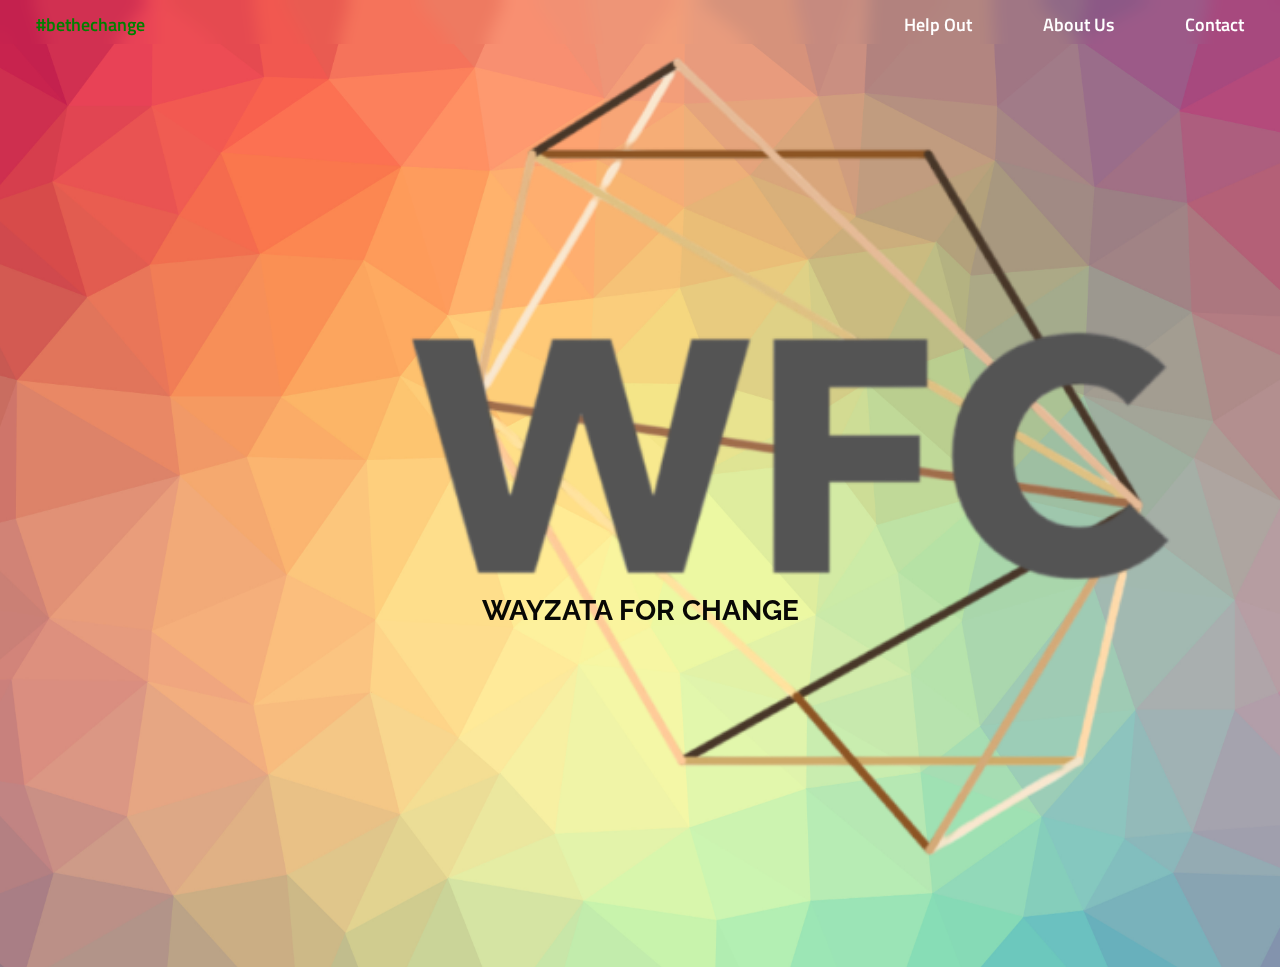
==== commit fb56c873: "more stuff" ====
--- a/index.html
+++ b/index.html
@@ -4,7 +4,9 @@
 <head>
   <meta name="viewport" content="width=device-width">
   <!-- IMPORTS AND DEPENDENCIES -->
-
+  <script src="js/stylescripts.js"> </script>
+  <link rel="stylesheet" type="text/css" href="css/default.css">
+  <link rel="stylesheet" type="text/css" href="css/index.css">
   <!-- Page Render Initialization (includes styling and authentication) (IMPORTANT Imports) -->
   <link rel="stylesheet" type="text/css" href="styles.css">
   <link rel="stylesheet" type="text/css" href="styles/index.css">
@@ -24,12 +26,15 @@
 
 <body>
   <!-- NAVBAR/HEADER -->
+  <div class="header2">
+      <div class="logo2"> <img src="images/logo.png" /> </div>
+  </div>
   <div class="header">
     <a class="mobile-navbar-l" onClick="dropDown()"><i class="fa fa-bars"></i></a>
     <a href="#about" class="green mobile-navbar-r"onClick="document.getElementById('Beats').scrollIntoView();">#bethechange</a>
     <a href="index.html" class="logo"><img class="bogo bogo2" src="https://media.discordapp.net/attachments/701884752554360853/701922006379266058/image0.png" /></a>
     <a href="/about.html">Help Out</a>
-    <a href="/about.html"> About </a>
+    <a href="/about.html"> About Us</a>
     <a onClick="document.getElementById('Contact').scrollIntoView();"> Contact </a>
     <!-- <a class="mobile-navbar-r" href="launch.html"><img class="icon"> -->
   </div>
@@ -37,7 +42,7 @@
   <div class="dropdown-navbar">
     <a class="dropdown-content" href="/about.html">Help Out</a>
     <br />
-    <a class="dropdown-content" onClick="document.getElementById('Pricing').scrollIntoView();"> About</a>
+    <a class="dropdown-content" onClick="document.getElementById('Pricing').scrollIntoView();"> About Us</a>
     <br />
     <a class="dropdown-content"> Contact </a>
   </div>
@@ -46,10 +51,21 @@
     <div class="virus-img"> <img class="logo img-top" src="styles/image.jpeg" /></div>
   </div>
 
-  <div class="main">
+    <div class="titleText">
+      <h1> WAYZATA FOR CHANGE </h1>
+    </div>
 
-
-  </div>
+    <div class="main">
+      <div class="space1"> </div>
+      <h1 class="sbttl"> Get Informed. Get Active. Get <u> Real </u> </h1>
+      <hr> </hr>
+      <h2 class="sbttl2">  This is where stuff would go. check out the about page
+        <div class="space1"> </div>
+            <footer> COPYRIGHT © 2020 WAYZATA FOR CHANGE - ALL RIGHTS RESERVED. </footer>
+            <div class="space1"> </div>
+            </div>
+</h2>
+</div>
 
 </body>
 
--- a/css/default.css
+++ b/css/default.css
@@ -0,0 +1,139 @@
+@import url('https://fonts.googleapis.com/css?family=Quicksand:600&display=swap');
+@import url('https://fonts.googleapis.com/css2?family=Lora&family=Titillium+Web:wght@300;400&display=swap');
+@import url('https://fonts.googleapis.com/css2?family=Lora&family=Montserrat&family=Titillium+Web:ital,wght@0,300;0,400;1,400&display=swap');
+@import url('https://fonts.googleapis.com/css2?family=Lora:wght@500&display=swap');
+@import url('https://fonts.googleapis.com/css2?family=Lora:wght@500&family=Raleway&display=swap');
+@import url('https://fonts.googleapis.com/css2?family=Nunito:ital,wght@1,300&family=Open+Sans:wght@600&display=swap');
+@import url('https://fonts.googleapis.com/css2?family=Work+Sans:ital,wght@1,300&display=swap');
+@import url('https://fonts.googleapis.com/css2?family=Titillium+Web:wght@300&display=swap');
+@import url('https://fonts.googleapis.com/css2?family=Quicksand&display=swap');
+@import url('https://fonts.googleapis.com/css2?family=Oswald:wght@300&display=swap');
+
+.header2 {
+  z-index:38;
+  position: fixed;
+  margin-left: auto;
+  margin-right: auto;
+  left: 0;
+  right: 0;
+  text-align: center;
+  /* background-color: black; */
+}
+
+.logo2 {
+  height:100vh;
+  margin-left:auto;
+  margin-right: auto;
+  width:578px;
+  /* z-index:0 */
+}
+
+img {
+  height:inherit;
+}
+
+.titleText {
+  color:black;
+  display: none;
+  z-index:39;
+  position: fixed;
+  top:66%;
+  margin-left: auto;
+  margin-right: auto;
+  left: 0;
+  right: 0;
+  text-align: center;
+  /* font-family: 'Lora', serif; */
+  font-family: 'Raleway', sans-serif;
+}
+
+.main {
+  z-index:50 !important;
+}
+
+@media screen and (max-width: 767px) {
+  .logo2 {
+    width:100vw;
+    margin-left:auto;
+    margin-right: auto;
+    height:auto;
+  }
+
+  .logo2 img {
+    width:100vw !important;
+    height:auto;
+  }
+
+}
+
+html,body{
+  height:100%;
+  overflow-x:hidden;
+}
+
+@media screen and (max-width: 400px) {
+  .logo2 {
+    height:100vh;
+    margin-left:auto;
+    margin-right: auto;
+    /* width:578px; */
+    /* z-index:0 */
+  }
+
+  img {
+    width:inherit;
+  }
+
+}
+
+html,body{
+  height:100%;
+  overflow-x:hidden;
+}
+
+body{
+  background:#E1D38A;
+  /* background-size:cover; */
+  font-family:sans-serif;
+  text-align:center;
+  padding-top:20%
+}
+
+.content {
+	width: 400px;
+	background: #fff;
+	padding: 30px;
+	text-align: center;
+	z-index: 995;
+  box-shadow:0 3px 36px 0 rgba(0, 0, 0, 0.6);
+  display:inline-block;
+  opacity:0.7;
+  color:#666;
+  text-decoration:none;
+  transition:all 0.2s
+}
+
+.content:hover{
+  box-shadow:0 3px 6px 0 rgba(0, 0, 0, 0.3);
+  padding:40px;
+  margin-top:-10px;
+  color:#444
+}
+
+.sbttl {
+  font-family: 'Oswald', sans-serif;
+  text-align: center;
+  font-weight: 600;
+  margin-left:5px;
+  letter-spacing: 2px;
+  color:black;
+}
+
+.sbttl2 {
+  text-align: center;
+  /* margin-left:5px; */
+  font-family: 'Quicksand', sans-serif;
+  color: rgb(94, 94, 94);
+  font-weight: 100;
+  background-color: white;
+}
--- a/css/index.css
+++ b/css/index.css
@@ -0,0 +1,269 @@
+@import url('https://fonts.googleapis.com/css?family=Quicksand:600&display=swap');
+@import url('https://fonts.googleapis.com/css2?family=Lora&family=Titillium+Web:wght@300;400&display=swap');
+@import url('https://fonts.googleapis.com/css2?family=Lora&family=Montserrat&family=Titillium+Web:ital,wght@0,300;0,400;1,400&display=swap');
+
+
+* {
+  margin:0;
+      box-sizing: border-box;
+}
+
+:root {
+  --header-bg-col: #212654;
+  --header-txt-col: white;
+  --dropdown-bg-col: #212654;
+  --dropdown-txt-col:white;
+  --header-txt-col-hover: rgb(175, 175, 175);
+
+}
+
+[page-theme=dark] {
+  --header-bg-col: black;
+  --header-txt-col:rgba(225, 179, 130, 0.85);
+  --header-txt-col-hover: rgba(225, 179, 130, 1);
+  --dropdown-bg-col: black;
+  --dropdown-txt-col: white;
+}
+/* HEADER */
+
+html, body {
+    margin:0;
+    padding:0;
+    transition: all 0.2s ease-in-out;
+}
+
+.header {
+  z-index:40;
+  margin:0;
+  position:fixed;
+  top:0px;
+  display: flex;
+  width:100%;
+  height:44px;
+}
+
+.header a:hover {
+  color: var(--header-txt-col-hover);
+}
+
+.header a {
+    cursor:pointer;
+    flex-grow: 1;
+
+    text-align: center;
+    text-decoration: none;
+
+    padding: 12px;
+    line-height: 25px;
+
+    font-size: 18px;
+    font-family: 'Titillium Web', sans-serif;
+
+    transition: all 0.2s ease-in-out;
+
+
+    color: var(--header-txt-col);
+
+    transition: all 0.2s ease-in-out;
+}
+
+.icon {
+  height:24px;
+  width:auto;
+}
+
+.header a.mobile-navbar-l {
+  display:none;
+}
+
+/* .header a.logo {
+  font-size: 25px;
+  font-weight: bold;
+  font-family: 'Montserrat', sans-serif;
+  opacity: 0;
+  flex-grow:10;
+} */
+
+.toggle-theme-asset {
+  transition: all 0.2s ease-in-out;
+}
+.toggle-theme-asset:before {
+  content: ' \25D1';
+}
+/* .toggle-theme-asset:hover:hover:before {
+  content: ' \25D1';
+  rotate: 180deg;
+} */
+
+/* MOBILE */
+
+.dropdown-content {
+  display:none;
+}
+
+@media screen and (max-width: 767px) {
+
+  .main {
+    width:100% !important;
+    margin-left:0 !important;
+    margin-right:0 !important;
+  }
+
+  .header a {
+    display: none;
+    height: 48px;
+  }
+
+      .expandable-l, .expandable-r {
+          display:block !important;
+      }
+
+      #stuff-2-r {
+      display:none !important;
+      flex-grow:0;
+    }
+
+      #stuff-r {
+      display:none !important;
+      flex-grow:0;
+    }
+
+
+    .logo {
+        /* display:block !important; */
+        text-align: center !important;
+    }
+
+    .sep {
+    colspan:2;
+  }
+
+    .mobile-navbar-l {
+      display:block !important;
+      float:left;
+      width: 50px;
+      margin:none;
+      flex-grow: 1;
+    }
+
+    .mobile-navbar-r {
+      display:block !important;
+      float:right;
+      text-align:right !important;
+      width: 50px;
+      margin:none;
+      flex-grow: 1;
+    }
+
+    .logo_expandable {
+      flex-grow:1;
+    }
+
+    .dropdown-navbar {
+      margin-top:48px;
+    }
+
+
+    .txt {
+      font-size: 30px !important;
+    }
+
+}
+
+.expandable-l {
+    display:none;
+}
+.dropdown-navbar {
+  top:0;
+  height:0;
+  width:100%;
+  z-index: 10;
+  position: fixed;
+  margin-top:44px;
+  background-color:var(--dropdown-bg-col);
+  color:var(--dropdown-txt-col);
+}
+
+.dropdown-content {
+  display: none;
+  color: var(--default-text);
+  text-align: center;
+  padding: 12px;
+  text-decoration: none;
+  font-size: 18px;
+  line-height: 25px;
+  height: 44px;
+  transition: all 0.2s ease-in-out;
+  font-family: 'Titillium Web', sans-serif;
+}
+
+.dropdown-content:hover {
+  color: var(--header-txt-color-hover);
+}
+
+.active  a{
+  background-color: var(--header-bg-col) !important;
+}
+
+.dropdown a{
+
+    background-color: var(--header-bg-col) !important;
+
+}
+.a.mobile-navbar-l {
+  text-align-last: left !important;
+}
+a.mobile-navbar-l {
+  text-align-last: left;
+}
+
+.footer {
+  text-align:center;
+  text-decoration: none;
+  text-decoration-color: var(--header-txt-col);
+  position: relative;
+  z-index: 5;
+}
+
+.footer a {
+  font-size:20px;
+  color: var(--header-txt-col) !important;
+  font-family: 'Titillium Web', sans-serif;
+text-decoration:none;}
+
+.bogo {
+  height:32px;
+  width:auto;
+  padding-right: 6px;
+  padding-left: 6px;;
+
+
+
+}
+
+
+.green {
+  color:green !important;
+}
+
+.header {
+  /* background-color: white; */
+}
+
+.main {
+  background-color: white;
+  width:94%;
+  margin-left: 3%;
+  margin-right: 3%;
+  /* height:3000px; */
+  position:relative;
+  margin-top:95vh;
+}
+
+.horizontal-line {
+  margin-top:15px;
+}
+
+.space1 {
+  height: 10px;
+}
--- a/styles.css
+++ b/styles.css
@@ -2,6 +2,10 @@
 .logo {
   width:100%;
   height:auto;
+}
+
+a.logo {
+  width:50% !important;
 }
 
 * {
@@ -36,18 +40,15 @@
     display:block !important;
     height:900px !important;
   }
-  .main {
-    height:2900px !important;
-  }
+
 }
 
 .main {
   z-index:5;
   position:absolute;
-  background-color: black;
-  height:2000px;
+  /* height:2000px; */
   /* top:100%; */
-  width:100%;
+  /* width:100%; */
 }
 .title {
   text-align:center;
@@ -261,18 +262,9 @@
   margin:0 auto;
   position:relative;
 }
-ul {
-  display:flex;
-  top:0px;
-  z-index:10;
-  padding-bottom:14px;
-}
 li {
-  list-style:none;
-  flex:1;
-}
-li:last-child {
-  border-right:1px solid #DDD;
+  text-align: left;
+  margin-left:10px;
 }
 button {
   width:100%;
--- a/styles/index.css
+++ b/styles/index.css
@@ -77,26 +77,7 @@
 
 
 
-.sbttl {
-
-  left: 25vw;
-
-  position: absolute;
-  top:15vh;
-
-  text-align:center;
-
-  margin-top: 0px;
-  margin-bottom:0px;
-
-  width:50vw;
-
-
-  font-family: 'Titillium Web', sans-serif;
-    color: var(--sbbtl-txt-col);
-    font-size: 35px;
-  backdrop-filter: blur(1px);
-}
+
 
 
 .header {
--- a/styles/default.css
+++ b/styles/default.css
@@ -174,7 +174,7 @@
   top:0;
   height:0;
   width:100%;
-  z-index: 10;
+  z-index: 100;
   position: fixed;
   margin-top:44px;
   background-color:var(--dropdown-bg-col);
@@ -240,3 +240,7 @@
 .green {
   color:green;
 }
+
+footer {
+  font-size: 10px !important;
+}
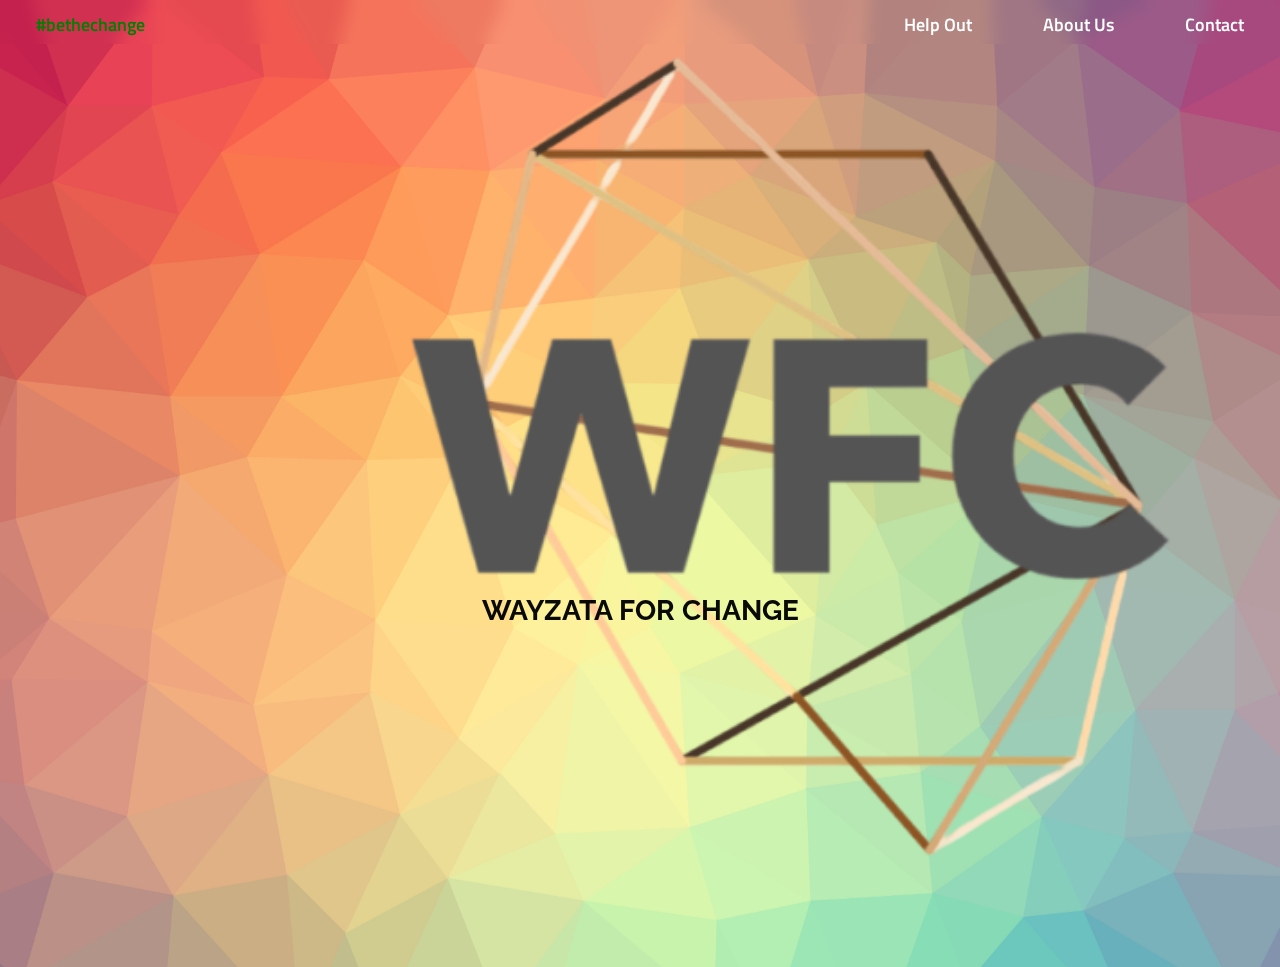
==== commit 6a5af517: "ok" ====
--- a/index.html
+++ b/index.html
@@ -42,7 +42,7 @@
   <div class="dropdown-navbar">
     <a class="dropdown-content" href="/about.html">Help Out</a>
     <br />
-    <a class="dropdown-content" onClick="document.getElementById('Pricing').scrollIntoView();"> About Us</a>
+    <a class="dropdown-content" onClick="about.html"> About Us</a>
     <br />
     <a class="dropdown-content"> Contact </a>
   </div>
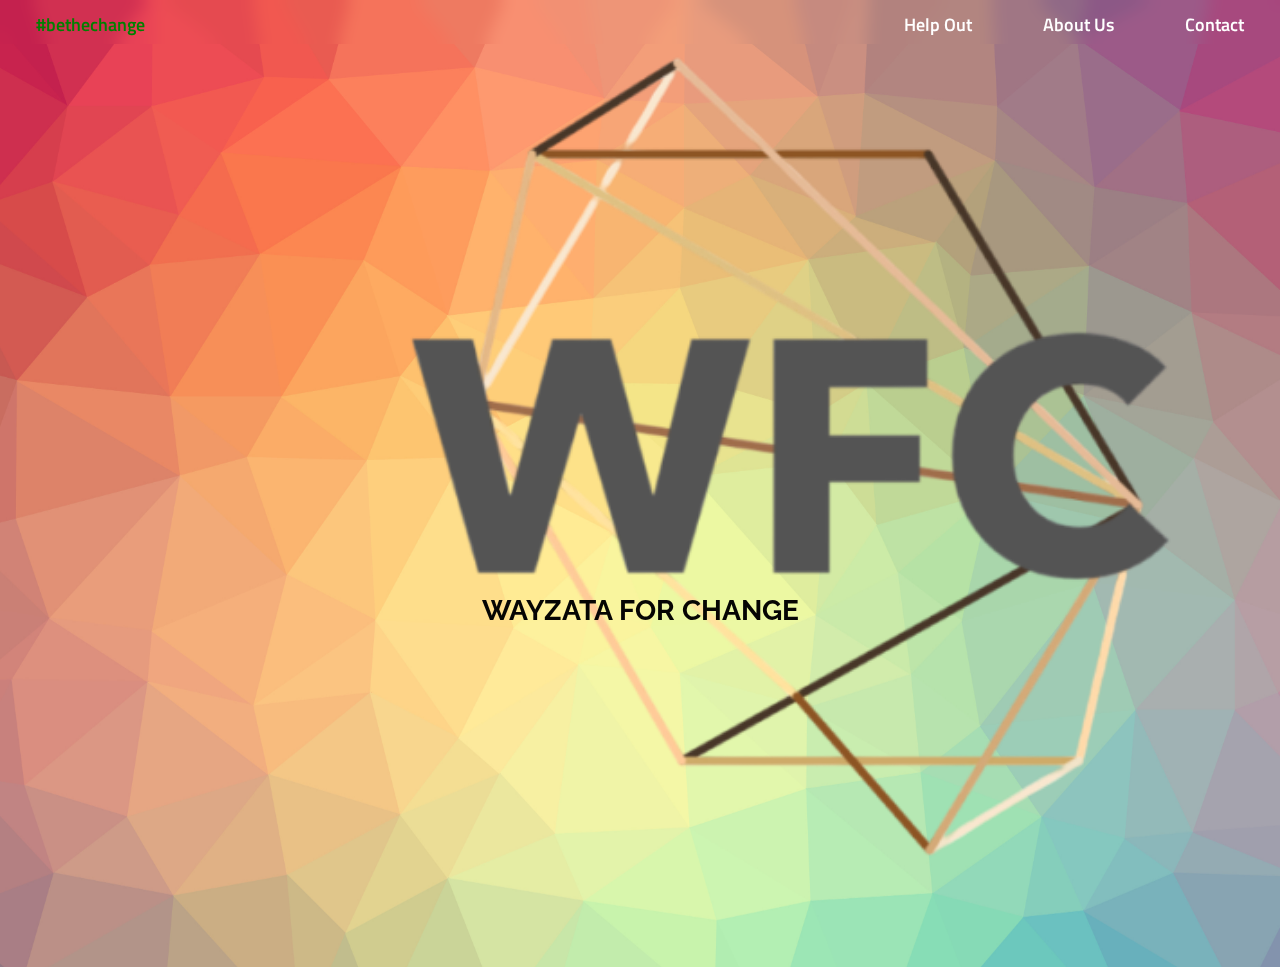
==== commit fb98c511: "Update index.html" ====
--- a/index.html
+++ b/index.html
@@ -33,14 +33,14 @@
     <a class="mobile-navbar-l" onClick="dropDown()"><i class="fa fa-bars"></i></a>
     <a href="#about" class="green mobile-navbar-r"onClick="document.getElementById('Beats').scrollIntoView();">#bethechange</a>
     <a href="index.html" class="logo"><img class="bogo bogo2" src="https://media.discordapp.net/attachments/701884752554360853/701922006379266058/image0.png" /></a>
-    <a href="/about.html">Help Out</a>
-    <a href="/about.html"> About Us</a>
+    <a href="about.html">Help Out</a>
+    <a href="about.html"> About Us</a>
     <a onClick="document.getElementById('Contact').scrollIntoView();"> Contact </a>
     <!-- <a class="mobile-navbar-r" href="launch.html"><img class="icon"> -->
   </div>
 
   <div class="dropdown-navbar">
-    <a class="dropdown-content" href="/about.html">Help Out</a>
+    <a class="dropdown-content" href="about.html">Help Out</a>
     <br />
     <a class="dropdown-content" onClick="about.html"> About Us</a>
     <br />
--- a/css/default.css
+++ b/css/default.css
@@ -131,7 +131,8 @@
 
 .sbttl2 {
   text-align: center;
-  /* margin-left:5px; */
+  margin-left:10vw;
+  margin-right:10vw;
   font-family: 'Quicksand', sans-serif;
   color: rgb(94, 94, 94);
   font-weight: 100;
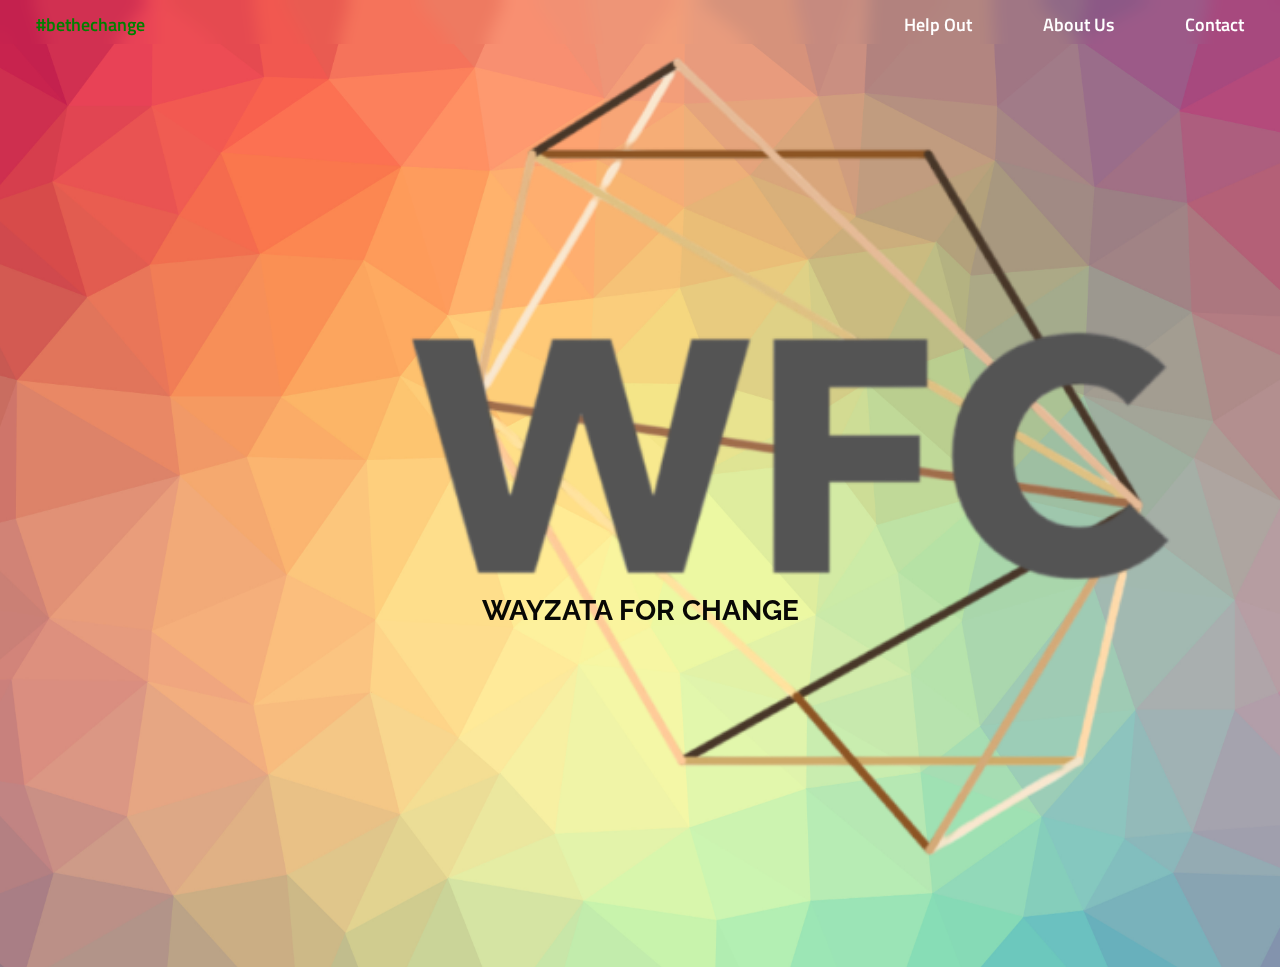
==== commit de77eab9: "moer" ====
--- a/index.html
+++ b/index.html
@@ -42,7 +42,7 @@
   <div class="dropdown-navbar">
     <a class="dropdown-content" href="about.html">Help Out</a>
     <br />
-    <a class="dropdown-content" onClick="about.html"> About Us</a>
+    <a class="dropdown-content" href="about.html"> About Us</a>
     <br />
     <a class="dropdown-content"> Contact </a>
   </div>
